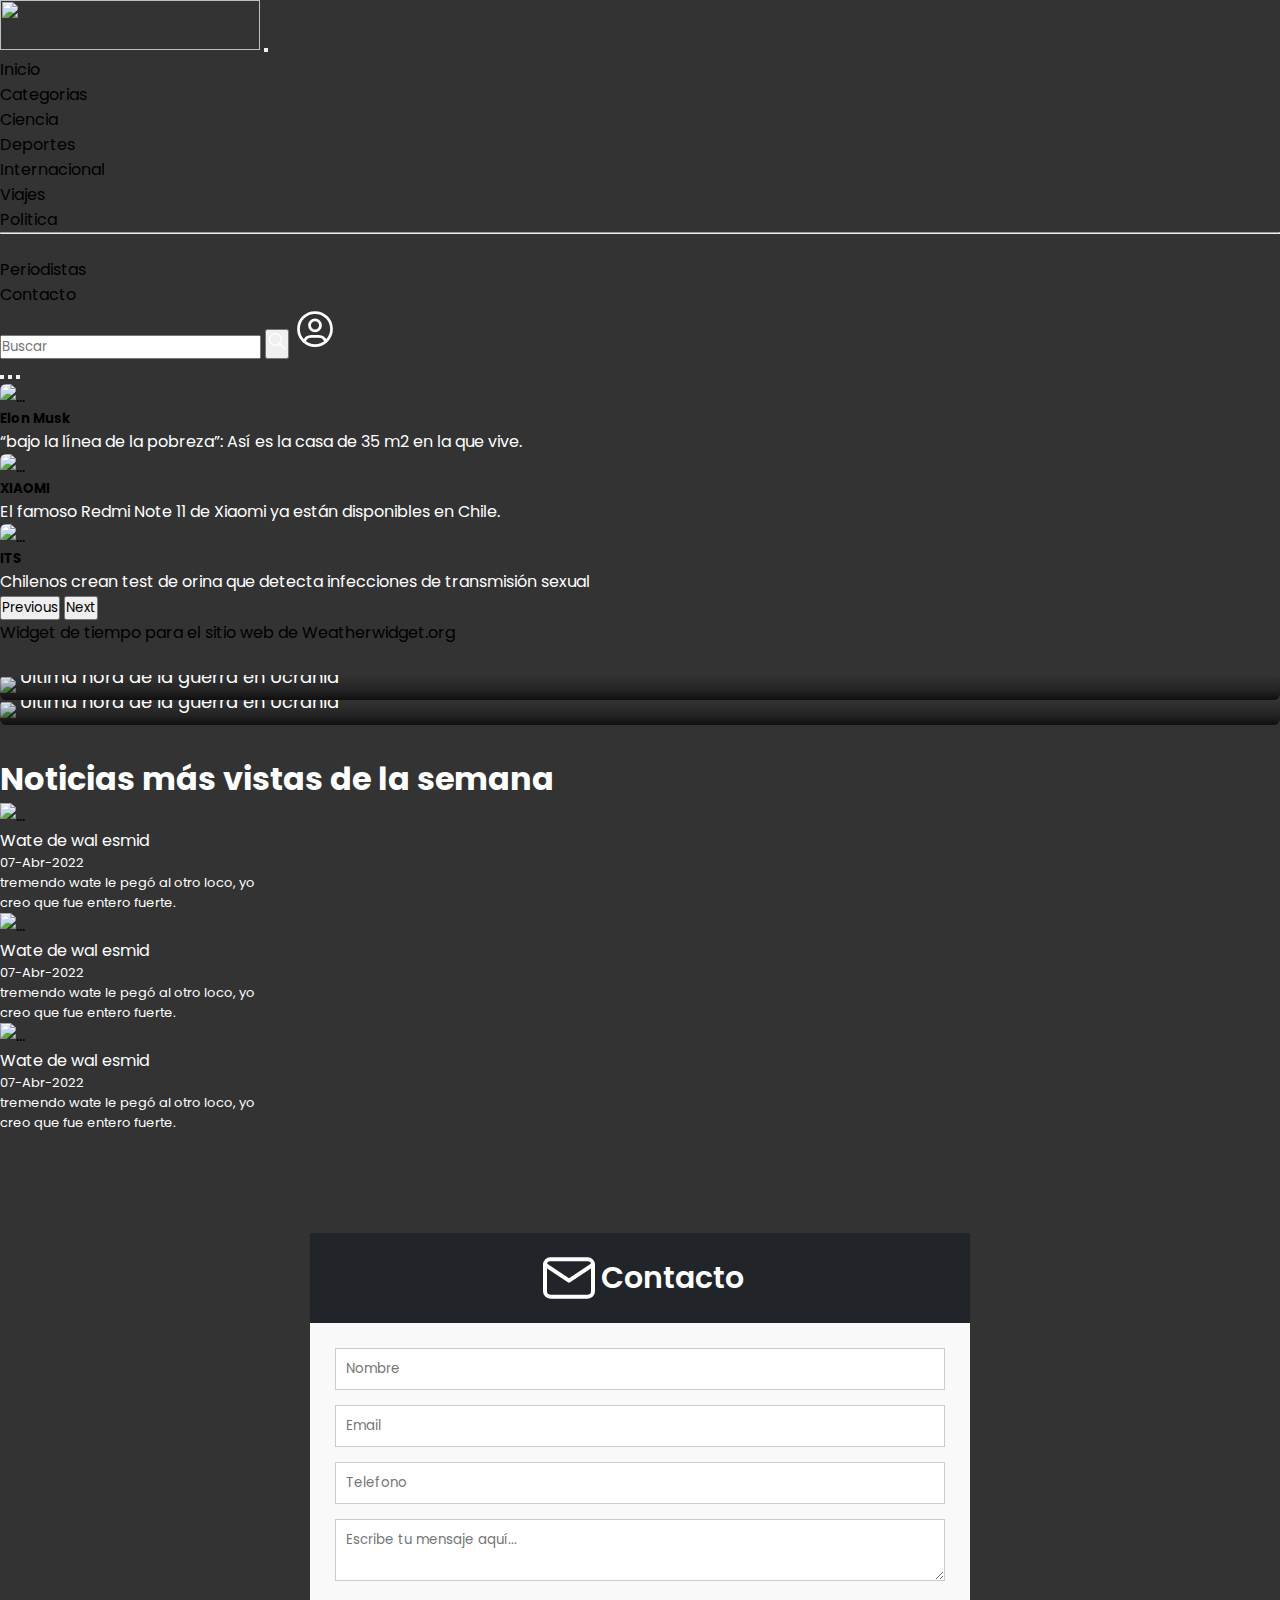
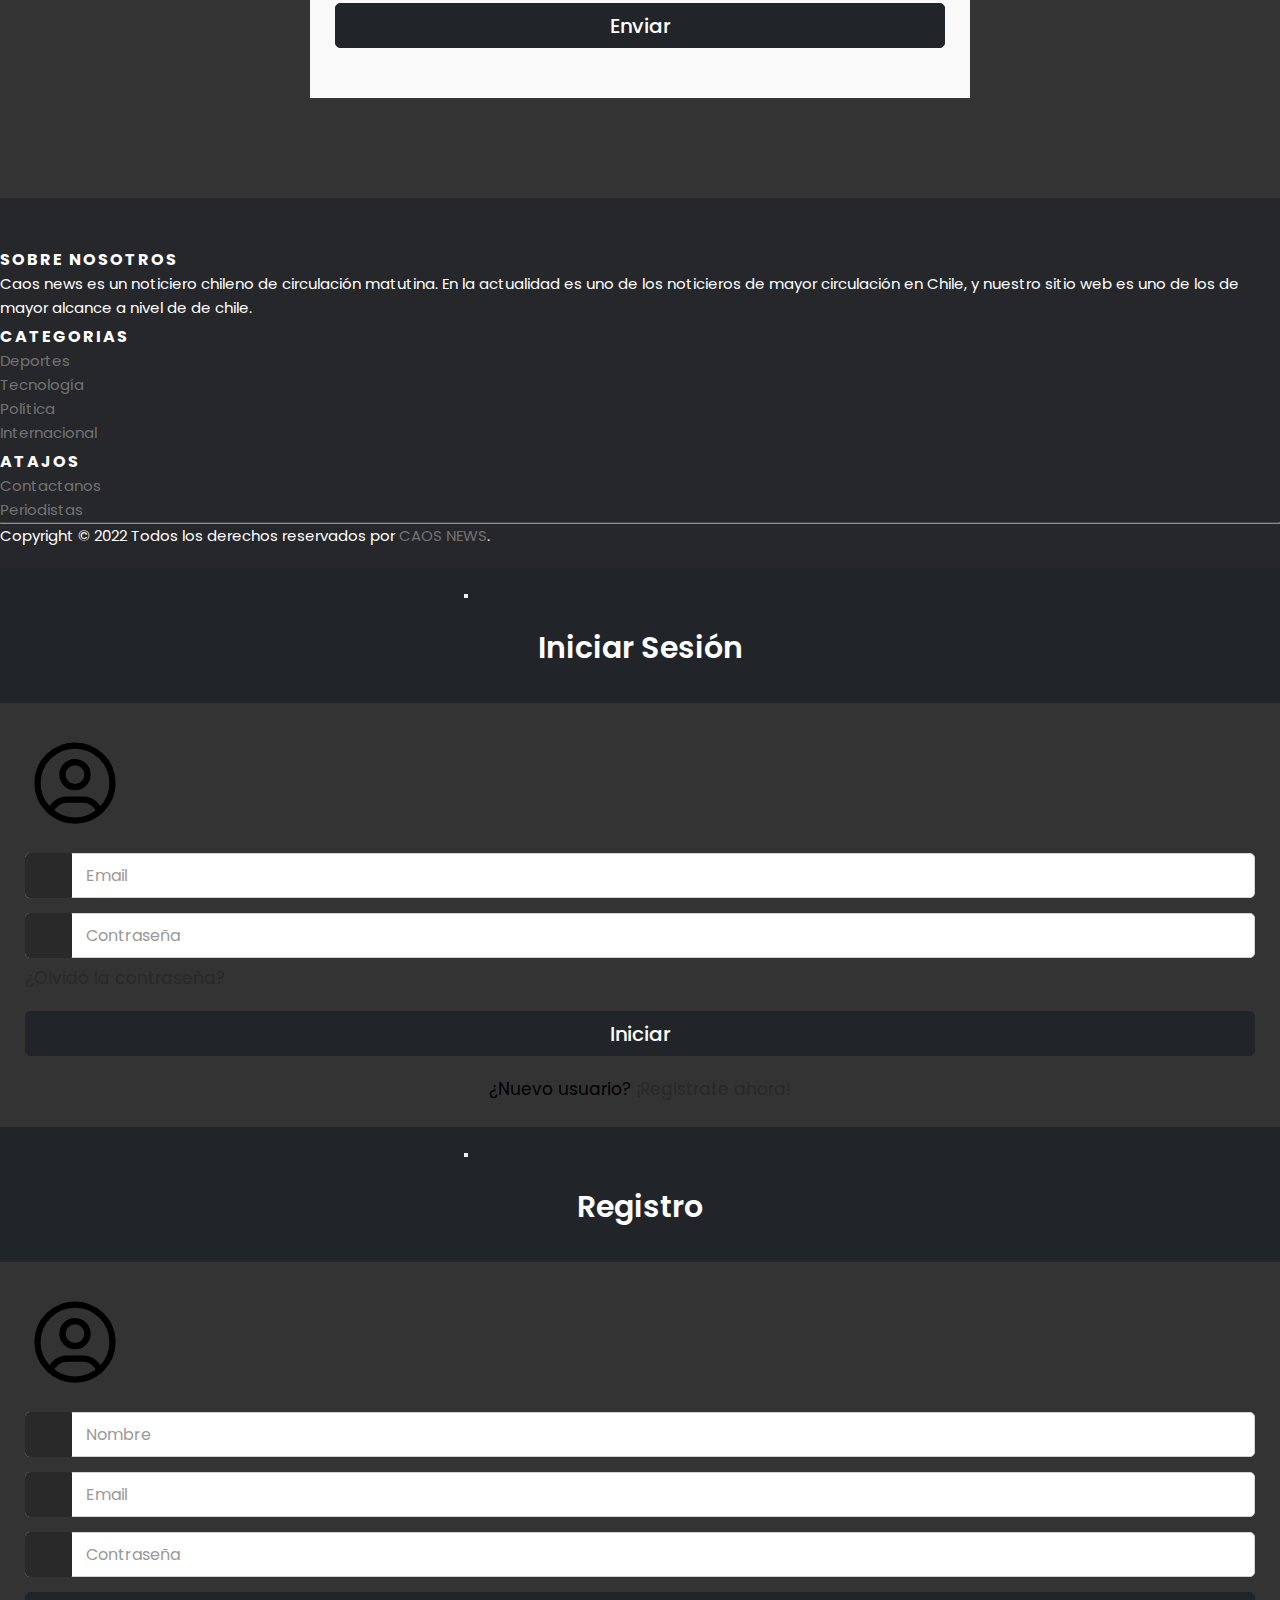
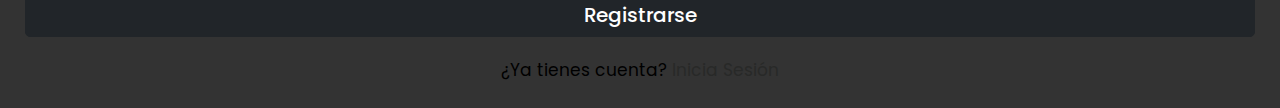
==== index.html @ 91936db0 "Add files via upload" ====
<!DOCTYPE html>
<html lang="en">

<head>
    <meta charset="UTF-8">
    <meta http-equiv="X-UA-Compatible" content="IE=edge">
    <meta name="viewport" content="width=device-width, initial-scale=1.0">
    <title>Caos news</title>
    <link rel="icon" href="/media/logo1.png">
    <link rel="stylesheet" href="/css/bootstrap.css">
    <link rel="stylesheet" href="/css/style.css">
    <script src="https://kit.fontawesome.com/efca2f5eea.js" crossorigin="anonymous"></script>


</head>

<body>

    <!-- Inicio nav bar -->
    <nav class="navbar sticky-top navbar-expand-lg navbar-dark bg-dark">
        <div class="container">

            <!-- Logo -->
            <a class="navbar-brand" href="index.html">
                <img src="/media/logo2.png" alt="" width="260" height="50" class="d-inline-block"></a>
            <!-- Logo -->

            <!-- Boton responsive -->
            <button class="navbar-toggler" type="button" data-bs-toggle="collapse" data-bs-target="#navbarSupportedContent" aria-controls="navbarSupportedContent" aria-expanded="false" aria-label="Toggle navigation">
                <span class="navbar-toggler-icon"></span>
            </button>
            <!-- Boton responsive -->

            <div class="collapse navbar-collapse mid" id="navbarSupportedContent">
                <!-- Items Izquierda -->
                <ul class="navbar-nav me-auto mb-2 mb-lg-0 mid">

                    <li class="nav-item">
                        <a class="nav-link active" aria-current="page" href="index.html">Inicio</a>
                    </li>

                    <!-- Categorias -->
                    <li class="nav-item dropdown">
                        <a class="nav-link dropdown-toggle" href="#" id="navbarDropdown" role="button" data-bs-toggle="dropdown" aria-expanded="false">
                            Categorias
                        </a>
                        <ul class="dropdown-menu" aria-labelledby="navbarDropdown">
                            <li><a class="dropdown-item" href="/html/noticias.html">Ciencia</a></li>
                            <li><a class="dropdown-item" href="#">Deportes</a></li>
                            <li><a class="dropdown-item" href="#">Internacional</a></li>
                            <li><a class="dropdown-item" href="#">Viajes</a></li>
                            <li><a class="dropdown-item" href="#">Politica</a></li>
                            <li>
                                <hr class="dropdown-divider">
                            </li>
                            <li><a class="dropdown-item" href="">Periodistas</a></li>
                            <li><a class="dropdown-item" href="#contacto">Contacto</a></li>
                        </ul>
                    </li>
                    <!-- Fin Categorias -->
                </ul>
                <!-- Fin items Izquierda -->

                <!-- Items derecha -->
                <form class="d-flex">
                    <!-- Buscador -->
                    <input class="form-control m-2  mt-2 " type="search" placeholder="Buscar" aria-label="Search">
                    <button class="btn btn-secondary  h-25 mt-2  " type="submit">
                        <svg xmlns="http://www.w3.org/2000/svg" class="icon icon-tabler icon-tabler-search" width="20" height="20" viewBox="0 0 24 24" stroke-width="1.5" stroke="#ffffff" fill="none" stroke-linecap="round" stroke-linejoin="round">
                            <path stroke="none" d="M0 0h24v24H0z" fill="none"/>
                            <circle cx="10" cy="10" r="7" />
                            <line x1="21" y1="21" x2="15" y2="15" />
                        </svg>
                    </button>
                    <!-- Fin Buscador -->

                    <!-- Boton login -->
                    <a data-bs-toggle="modal" href="#exampleModalToggle" class="pe-2 mt-1 ps-4">
                        <svg xmlns="http://www.w3.org/2000/svg" class="icon icon-tabler icon-tabler-user-circle svg_login " width="44" height="44" viewBox="0 0 24 24" stroke-width="1.5" stroke="#ffffff" fill="none" stroke-linecap="round" stroke-linejoin="round">
                        <path  stroke="none" d="M0 0h24v24H0z" fill="none"/>
                        <circle  cx="12" cy="12" r="9"/>
                        <circle  cx="12" cy="10" r="3"/>
                        <path d="M6.168 18.849a4 4 0 0 1 3.832 -2.849h4a4 4 0 0 1 3.834 2.855" />
                      </svg>
                    </a>
                    <!-- Fin boton login -->
                </form>
                <!-- Fin items derecha -->
            </div>
        </div>
    </nav>
    <!-- Fin nav bar -->

    <!-- Inicio carrusel -->
    <div class="container mt-3">
        <div class="row">
            <div class="col align-self-center">
                <div id="carouselExampleCaptions" class="carousel slide carousel-fade" data-bs-ride="carousel">
                    <div class="carousel-indicators">
                        <button type="button" data-bs-target="#carouselExampleCaptions" data-bs-slide-to="0" class="active" aria-current="true" aria-label="Slide 1"></button>
                        <button type="button" data-bs-target="#carouselExampleCaptions" data-bs-slide-to="1" aria-label="Slide 2"></button>
                        <button type="button" data-bs-target="#carouselExampleCaptions" data-bs-slide-to="2" aria-label="Slide 3"></button>
                    </div>
                    <div class="carousel-inner">

                        <!-- 1ra imagen Carousel -->
                        <div class="carousel-item active">
                            <img src="/media/noticia2.jpg " class="d-block w-100 borde " width="800 " height="450 " alt="... ">
                            <div class="carousel-caption d-none d-md-block ">
                                <h5>Elon Musk </h5>
                                <p>“bajo la línea de la pobreza”: Así es la casa de 35 m2 en la que vive.</p>
                            </div>
                        </div>
                        <!-- Fin 1ra imagen Carousel -->

                        <!-- 2da imagen Carousel -->
                        <div class="carousel-item ">
                            <img src="/media/noticia3.jpg " class="d-block w-100 borde " width="800 " height="450 " alt="... ">
                            <div class="carousel-caption d-none d-md-block ">
                                <h5>XIAOMI</h5>
                                <p>El famoso Redmi Note 11 de Xiaomi ya están disponibles en Chile.
                                </p>
                            </div>
                        </div>
                        <!-- Fin 2da imagen Carousel -->

                        <!-- 3ra imagen Carousel-->
                        <div class="carousel-item ">
                            <img src="/media/noticia5.jpg " class="d-block w-100 borde " width="800 " height="450 " alt="... ">
                            <div class="carousel-caption d-none d-md-block ">
                                <h5>ITS</h5>
                                <p>Chilenos crean test de orina que detecta infecciones de transmisión sexual</p>
                            </div>
                        </div>
                        <!-- Fin 3ra imagen Carousel -->
                    </div>

                    <!-- Boton Carousel -->
                    <button class="carousel-control-prev" type="button" data-bs-target="#carouselExampleCaptions" data-bs-slide="prev">
                        <span class="carousel-control-prev-icon" aria-hidden="true"></span>
                        <span class="visually-hidden">Previous</span>
                    </button>

                    <button class="carousel-control-next" type="button" data-bs-target="#carouselExampleCaptions" data-bs-slide="next">
                        <span class="carousel-control-next-icon" aria-hidden="true"></span>
                        <span class="visually-hidden">Next</span>
                    </button>
                    <!-- Fin Boton Carousel -->
                </div>
            </div>
        </div>
    </div>
    <!-- Fin carrusel -->

    <!-- Clima widget -->
    <div class="container mt-3">
        <div id="ww_9f1d746055984" v='1.20' loc='id' a='{"t":"responsive","lang":"es","ids":["wl2784"],"cl_bkg":"image","cl_font":"#FFFFFF","cl_cloud":"#FFFFFF","cl_persp":"#81D4FA","cl_sun":"#FFC107","cl_moon":"#FFC107","cl_thund":"#FF5722","sl_tof":"7","sl_sot":"celsius","sl_ics":"one_a","font":"Arial","cl_odd":"#FFFFFF17"}'><a href="https://weatherwidget.org/es/" id="ww_9f1d746055984_u" target="_blank">Widget de tiempo para el sitio web de Weatherwidget.org</a></div>
        <script async src="https://srv2.weatherwidget.org/js/?id=ww_9f1d746055984"></script>
    </div>
    <!-- Fin clima widget -->



    <!-- 2 Noticias grandes-->
    <div class="container">
        <div class="news ">
            <div class="container ">
                <div class="row ">
                    <!-- Noticia izquierda -->
                    <div class="col news-left ">
                        <div class="img-news borde ">
                            <img src="/media/noticia1.jpg " />
                            <div class="contenido-news ">
                                <div class="contenido-news-inner ">
                                    <a class="fecha-news " href=" "><i class="far fa-clock "></i>07-Abr-2022</a>
                                    <a class="titulo-news " href=" ">Última hora de la guerra en Ucrania</a>
                                </div>
                            </div>
                        </div>
                    </div>
                    <!-- Fin Noticia izquierda -->

                    <!-- Noticias derecha -->
                    <div class="col-md-6 tn-right ">
                        <div class="img-news borde ">
                            <img src="/media/noticia6.jpg " />
                            <div class="contenido-news ">
                                <div class="contenido-news-inner ">
                                    <a class="fecha-news " href=" "><i class="far fa-clock "></i>07-Abr-2022</a>
                                    <a class="titulo-news " href=" ">Última hora de la guerra en Ucrania</a>
                                </div>
                            </div>
                        </div>
                    </div>
                    <!-- Fin Noticias derecha -->
                </div>
            </div>
        </div>

    </div>
    <!-- Fin 2 Noticias grandes-->
    <!-- Widget cripto -->
    <div class="container mt-3 borde">
        <script type="text/javascript" src="https://files.coinmarketcap.com/static/widget/coinMarquee.js"></script>
        <div id="coinmarketcap-widget-marquee" coins="1,1027,825,1839,3408,5426,52,74,7129,4687,11396" currency="CLP" theme="dark" transparent="false" show-symbol-logo="true"></div>
    </div>
    <!--Fin Widget cripto -->


    <!-- Noticias pequeñas -->

    <div class="container">
        <h1 class="text-center pt-5">Noticias más vistas de la semana</h1>
        <div class="row m-5">
            <div class="col-6 col-md-4">
                <div class="card bg-dark zoom" style="width: 18rem;">
                    <a href="">
                        <img src="/media/noticia5.jpg" class="card-img-top p-2" alt="...">
                        <div class="card-body">
                            <p class="card-title fs-4 titulo-news">Wate de wal esmid</p>
                            <p class="fs-p"><i class="far fa-clock"></i>07-Abr-2022</p>
                            <p class="card-text fs-p">tremendo wate le pegó al otro loco, yo creo que fue entero fuerte.</p>
                        </div>
                    </a>
                </div>
            </div>
            <div class="col-6 col-md-4">
                <div class="card bg-dark zoom" style="width: 18rem;">
                    <a href="">
                        <img src="/media/noticia1.jpg" class="card-img-top p-2" alt="...">
                        <div class="card-body">
                            <p class="card-title fs-4 titulo-news">Wate de wal esmid</p>
                            <p class="fs-p"><i class="far fa-clock"></i>07-Abr-2022</p>
                            <p class="card-text fs-p">tremendo wate le pegó al otro loco, yo creo que fue entero fuerte.</p>
                        </div>
                    </a>
                </div>
            </div>

            <div class="col-6 col-md-4">
                <div class="card bg-dark zoom" style="width: 18rem;">
                    <a href="">
                        <img src="/media/noticia2.jpg" class="card-img-top p-2" alt="...">
                        <div class="card-body">
                            <p class="card-title fs-4 titulo-news">Wate de wal esmid</p>
                            <p class="fs-p"><i class="far fa-clock"></i>07-Abr-2022</p>
                            <p class="card-text fs-p">tremendo wate le pegó al otro loco, yo creo que fue entero fuerte.</p>
                        </div>
                    </a>
                </div>
            </div>
        </div>
    </div>

    <!-- Fin noticias pequeñas  -->







    <!-- Contacto-->
    <a name="contacto">
        <div class="container_contacto">
            <div class="wrapper">
                <!-- Titulo contacto -->
                <div class="titulo">
                    <svg xmlns="http://www.w3.org/2000/svg" class="icon icon-tabler icon-tabler-mail" width="64" height="64" viewBox="0 0 24 24" stroke-width="1.5" stroke="#ffffff" fill="none" stroke-linecap="round" stroke-linejoin="round">
                        <path stroke="none" d="M0 0h24v24H0z" fill="none"/>
                        <rect x="3" y="5" width="18" height="14" rx="2" />
                        <polyline points="3 7 12 13 21 7" />
                    </svg>
                    <span>Contacto</span>
                </div>
                <!-- Fin titulo contacto -->

                <form id="contact" action="" method="post">
                    <fieldset>
                        <input placeholder="Nombre" type="text" tabindex="1">
                    </fieldset>
                    <fieldset>
                        <input placeholder="Email" type="email" tabindex="2">
                    </fieldset>
                    <fieldset>
                        <input placeholder="Telefono" type="tel" tabindex="3">
                    </fieldset>
                    <fieldset>
                        <textarea placeholder="Escribe tu mensaje aquí..." tabindex="5"></textarea>
                    </fieldset>
                    <fieldset>
                        <div class="row button">
                            <input type="submit" value="Enviar">

                        </div>
                    </fieldset>
                </form>
            </div>
        </div>
    </a>
    <!-- Fin Contacto-->

    <!-- Footer -->
    <footer class="site-footer ">
        <div class="container ">
            <div class="row ">
                <div class="col-sm-12 col-md-6 ">
                    <h6>Sobre nosotros</h6>
                    <p class="text-justify ">Caos news es un noticiero chileno de circulación matutina. En la actualidad es uno de los noticieros de mayor circulación en Chile, y nuestro sitio web es uno de los de mayor alcance a nivel de de chile.
                    </p>
                </div>

                <div class="col-xs-6 col-md-3 ">
                    <h6>Categorias</h6>
                    <ul class="footer-links ">
                        <li><a href="# ">Deportes</a></li>
                        <li><a href="# ">Tecnología</a></li>
                        <li><a href="# ">Política</a></li>
                        <li><a href="# ">Internacional</a></li>
                    </ul>
                </div>

                <div class="col-xs-6 col-md-3 ">
                    <h6>Atajos</h6>
                    <ul class="footer-links">
                        <li><a href="#contacto">Contactanos</a></li>
                        <li><a href="# ">Periodistas</a></li>
                    </ul>
                </div>
            </div>
            <hr>
        </div>
        <div class="container ">
            <div class="row ">
                <div class="col-md-8 col-sm-6 col-xs-12 ">
                    <p class="copyright-text ">Copyright &copy; 2022 Todos los derechos reservados por
                        <a href="# ">CAOS NEWS</a>.
                    </p>
                </div>
            </div>
    </footer>
    <!-- Fin footer -->


    <!-- Login y Registro -->

    <!-- Login -->
    <div class="modal fade" id="exampleModalToggle" aria-hidden="true" aria-labelledby="exampleModalToggleLabel" tabindex="-1">
        <div class="modal-dialog modal-dialog-centered">
            <div class="modal-content">
                <div class="wrapper">
                    <div class="btn_derecha">
                        <button type="button" class="btn-close btn-close-white " data-bs-dismiss="modal" aria-label="Close"></button>
                    </div>
                    <!-- Titulo -->
                    <div class="titulo">
                        <span>Iniciar Sesión</span>
                    </div>
                    <!-- Fin titulo -->

                    <div class="btn_derecha"></div>
                    <!-- Formulario -->
                    <form>
                        <!-- Icono -->
                        <div class="container">
                            <div class="row mid">
                                <svg xmlns="http://www.w3.org/2000/svg" class="icon icon-tabler icon-tabler-user-circle" width="100" height="100" viewBox="0 0 24 24" stroke-width="1.5" stroke="#000000" fill="none" stroke-linecap="round" stroke-linejoin="round">
                                    <path stroke="none" d="M0 0h24v24H0z" fill="none"/>
                                    <circle cx="12" cy="12" r="9" />
                                    <circle cx="12" cy="10" r="3" />
                                    <path d="M6.168 18.849a4 4 0 0 1 3.832 -2.849h4a4 4 0 0 1 3.834 2.855" />
                                </svg>
                            </div>
                        </div>
                        <!-- Fin icono -->

                        <div class="row"></div>
                        <div class="row">
                            <i class="fa-regular fa-envelope"></i>
                            <input type="text" placeholder="Email" required>
                        </div>

                        <div class="row">
                            <i class="fas fa-lock"></i>
                            <input type="password" placeholder="Contraseña" required>
                        </div>

                        <div class="pass"><a href="#">¿Olvidó la contraseña?</a></div>

                        <div class="row button">
                            <input type="submit" value="Iniciar">
                        </div>

                        <div class="signup-link">
                            ¿Nuevo usuario?
                            <a class="register" data-bs-target="#exampleModalToggle2" data-bs-toggle="modal">¡Registrate ahora!</a>
                        </div>
                    </form>
                    <!-- Fin formulario -->
                </div>
            </div>
        </div>
    </div>
    <!-- Fin Login -->

    <!-- Registro -->
    <div class="modal fade" id="exampleModalToggle2" aria-hidden="true" aria-labelledby="exampleModalToggleLabel2" tabindex="-1">
        <div class="modal-dialog modal-dialog-centered">
            <div class="modal-content">
                <div class="wrapper">
                    <div class="btn_derecha">
                        <button type="button" class="btn-close btn-close-white " data-bs-dismiss="modal" aria-label="Close"></button>
                    </div>

                    <div class="titulo">
                        <span>Registro</span>
                    </div>
                    <div class="btn_derecha"></div>
                    <form>

                        <div class="container">
                            <div class="row mid">
                                <svg xmlns="http://www.w3.org/2000/svg" class="icon icon-tabler icon-tabler-user-circle" width="100" height="100" viewBox="0 0 24 24" stroke-width="1.5" stroke="#000000" fill="none" stroke-linecap="round" stroke-linejoin="round">
                                    <path stroke="none" d="M0 0h24v24H0z" fill="none"/>
                                    <circle cx="12" cy="12" r="9" />
                                    <circle cx="12" cy="10" r="3" />
                                    <path d="M6.168 18.849a4 4 0 0 1 3.832 -2.849h4a4 4 0 0 1 3.834 2.855" />
                                </svg>
                            </div>
                        </div>

                        <div class="row"></div>

                        <div class="row">
                            <i class="fas fa-user"></i>
                            <input type="text" placeholder="Nombre" required>
                        </div>

                        <div class="row">
                            <i class="fa-regular fa-envelope"></i>
                            <input type="text" placeholder="Email" required>
                        </div>

                        <div class="row">
                            <i class="fas fa-lock"></i>
                            <input type="password" placeholder="Contraseña" required>
                        </div>

                        <div class="row button">
                            <input type="submit" value="Registrarse">
                        </div>

                        <div class="signup-link">
                            ¿Ya tienes cuenta?
                            <a class="register" data-bs-toggle="modal" href="#exampleModalToggle"> Inicia Sesión</a>
                        </div>
                    </form>
                </div>
            </div>
        </div>
    </div>
    <!-- Registro -->

    <!-- Fin Login y Registro -->


    <!-- Scripts -->

    <script src="https://cdn.jsdelivr.net/npm/bootstrap@5.1.3/dist/js/bootstrap.bundle.min.js " integrity="sha384-ka7Sk0Gln4gmtz2MlQnikT1wXgYsOg+OMhuP+IlRH9sENBO0LRn5q+8nbTov4+1p " crossorigin="anonymous "></script>
</body>

</html>
---- css/style.css ----
/**********************************/


/********** Configs ***************/


/**********************************/

@import url('https://fonts.googleapis.com/css2?family=Poppins:wght@200;300;400;500;600;700&display=swap');
* {
    margin: 0;
    padding: 0;
    box-sizing: border-box;
    font-family: 'Poppins', sans-serif;
}

body {
    background-color: #333333;
}

a {
    text-decoration: none !important;
    outline: none !important;
    color: rgb(0, 0, 0);
}

@media (max-width:991px) {
    .mid {
        align-items: center;
    }
}

.zoom:hover {
    transform: scale(1.01);
    /* (150% zoom - Note: if the zoom is too large, it will go outside of the viewport) */
}


/**********************************/


/** Conjunto imagenes noticias ****/


/**********************************/

.news {
    position: relative;
    width: 100%;
    padding: 30px 0 0 0;
}

.news .col-md-6 {
    margin-bottom: 30px;
}

.news .img-news {
    position: relative;
    overflow: hidden;
}

.news .img-news img {
    width: 100%;
}

.news .img-news:hover img {
    filter: blur(5px);
    -webkit-filter: blur(5px);
}

.news .contenido-news {
    position: absolute;
    top: 0;
    right: 0;
    bottom: 0;
    left: 0;
    padding: 15px 10px 15px 20px;
    background-image: linear-gradient(rgba(0, 0, 0, .0), rgba(0, 0, 0, .3), rgba(0, 0, 0, .9));
    display: flex;
    align-items: flex-end;
}

.news .contenido-news a.fecha-news {
    display: block;
    width: 100%;
    margin-bottom: 5px;
    color: #ffffff;
    font-size: 14px;
    font-weight: 400;
    transition: .3s;
    letter-spacing: 1px;
}

.news .contenido-news a.fecha-news i {
    margin-right: 5px;
}

.news .contenido-news a.fecha-news:hover {
    text-decoration: underline;
}

.news .contenido-news a.titulo-news {
    display: block;
    width: 100%;
    color: #ffffff;
    font-size: 18px;
    font-weight: 400;
    transition: .3s;
}

.news .news-left.contenido-news a.titulo-news {
    font-size: 35px;
    font-weight: 700;
}

.news .contenido-news a.titulo-news:hover {
    color: #E47A2E;
}

.titulo-news:hover {
    color: #E47A2E;
}

.fs-p {
    font-size: 13px;
}


/**********************************/


/********** Footer ****************/


/**********************************/

.site-footer {
    background-color: #26272b;
    padding: 45px 0 20px;
    font-size: 15px;
    line-height: 24px;
    color: #737373;
}

.site-footer hr {
    border-top-color: #bbb;
    opacity: 0.5
}

.site-footer hr.small {
    margin: 20px 0
}

.site-footer h6 {
    color: #fff;
    font-size: 16px;
    text-transform: uppercase;
    margin-top: 5px;
    letter-spacing: 2px
}

.site-footer a {
    color: #737373;
}

.site-footer a:hover {
    color: #3366cc;
    text-decoration: none;
}

.footer-links {
    padding-left: 0;
    list-style: none
}

.footer-links li {
    display: block
}

.footer-links a {
    color: #737373
}

.footer-links a:active,
.footer-links a:focus,
.footer-links a:hover {
    color: #3366cc;
    text-decoration: none;
}

.footer-links.inline li {
    display: inline-block
}

@media (max-width:991px) {
    .site-footer [class^=col-] {
        margin-bottom: 30px
    }
}

@media (max-width:767px) {
    .site-footer {
        padding-bottom: 0
    }
    .site-footer .copyright-text {
        text-align: center;
    }
}

.borde {
    border-radius: .4rem;
}


/**********************************/


/********** Login y registro*******/


/**********************************/


/* Puntero */

.svg_login:hover,
.register:hover {
    fill: black;
    cursor: pointer;
    font-weight: bold;
}

.modal-container {
    display: flex;
    background-color: rgba(0, 0, 0, 0.3);
    align-items: center;
    justify-content: center;
    position: fixed;
    pointer-events: none;
    opacity: 0;
    top: 0;
    left: 0;
    height: 100vh;
    width: 100vw;
    transition: opacity 0.3s ease;
}

.show {
    pointer-events: auto;
    opacity: 1;
}

.titulo {
    height: 90px;
    background: #212529;
    border-radius: 0;
    color: #fff;
    font-size: 30px;
    font-weight: 600;
    display: flex;
    align-items: center;
    justify-content: center;
}

.btn_derecha {
    padding-left: 29rem;
    padding-top: 10px;
    background-color: #212529;
    border-radius: 0;
}

@media (max-width:510px) {
    .btn_derecha {
        padding-left: 25rem;
        padding-top: 10px;
        background-color: #212529;
        border-radius: 0;
    }
}

@media (max-width:440px) {
    .btn_derecha {
        padding-left: 22rem;
        padding-top: 10px;
        background-color: #212529;
        border-radius: 0;
    }
}

@media (max-width:390px) {
    .btn_derecha {
        padding-left: 21rem;
        padding-top: 10px;
        background-color: #212529;
        border-radius: 0;
    }
}

.wrapper form {
    padding: 30px 25px 25px 25px;
}

.wrapper form .row {
    height: 45px;
    margin-bottom: 15px;
    position: relative;
}

.wrapper form .row input {
    height: 100%;
    width: 100%;
    outline: none;
    padding-left: 60px;
    border-radius: 5px;
    border: 1px solid lightgrey;
    font-size: 16px;
    transition: all 0.3s ease;
}

form .row input:focus {
    border-color: #282928;
    box-shadow: inset 0px 0px 2px 2px rgba(26, 188, 156, 0.25);
}

form .row input::placeholder {
    color: #999;
}

.wrapper form .row i {
    position: absolute;
    width: 47px;
    height: 100%;
    color: #fff;
    font-size: 18px;
    background: #282928;
    border: 1px solid #282928;
    border-radius: 5px 0 0 5px;
    display: flex;
    align-items: center;
    justify-content: center;
}

.wrapper form .pass {
    margin: -8px 0 20px 0;
}

.wrapper form .pass a {
    color: #282928;
    font-size: 17px;
    text-decoration: none;
}

.wrapper form .pass a:hover {
    text-decoration: underline;
}

.wrapper form .button input {
    color: #fff;
    font-size: 20px;
    font-weight: 500;
    padding-left: 0px;
    background: #212529;
    border: 1px solid #212529;
    cursor: pointer;
}

form .button input:hover {
    background: #131518;
}

.wrapper form .signup-link {
    text-align: center;
    margin-top: 20px;
    font-size: 17px;
}

.wrapper form .signup-link a {
    color: #282928;
    text-decoration: none;
}

form .signup-link a:hover {
    text-decoration: underline;
}


/**********************************/


/********** Contacto **************/


/**********************************/

.container_contacto {
    max-width: 700px;
    padding: 0 20px;
    margin: 100px auto;
}

#contact {
    background: #F9F9F9;
    padding: 25px;
}

fieldset {
    border: medium none !important;
    margin: 0 0 10px;
    min-width: 100%;
    padding: 0;
    width: 100%;
}

#contact input[type="text"],
#contact input[type="email"],
#contact input[type="tel"],
#contact input[type="url"],
#contact textarea {
    width: 100%;
    border: 1px solid #CCC;
    background: #FFF;
    margin: 0 0 5px;
    padding: 10px;
}


/* html */

p,
h1,
h2 {
    color: white;
}

.not {
    width: 50px;
    height: 40px;
}

.ucrania {
    width: 450px;
    height: 340px;
    margin-right: 30px;
}

.lineal {
    text-align: justify;
}

.putin {
    width: 100%
}
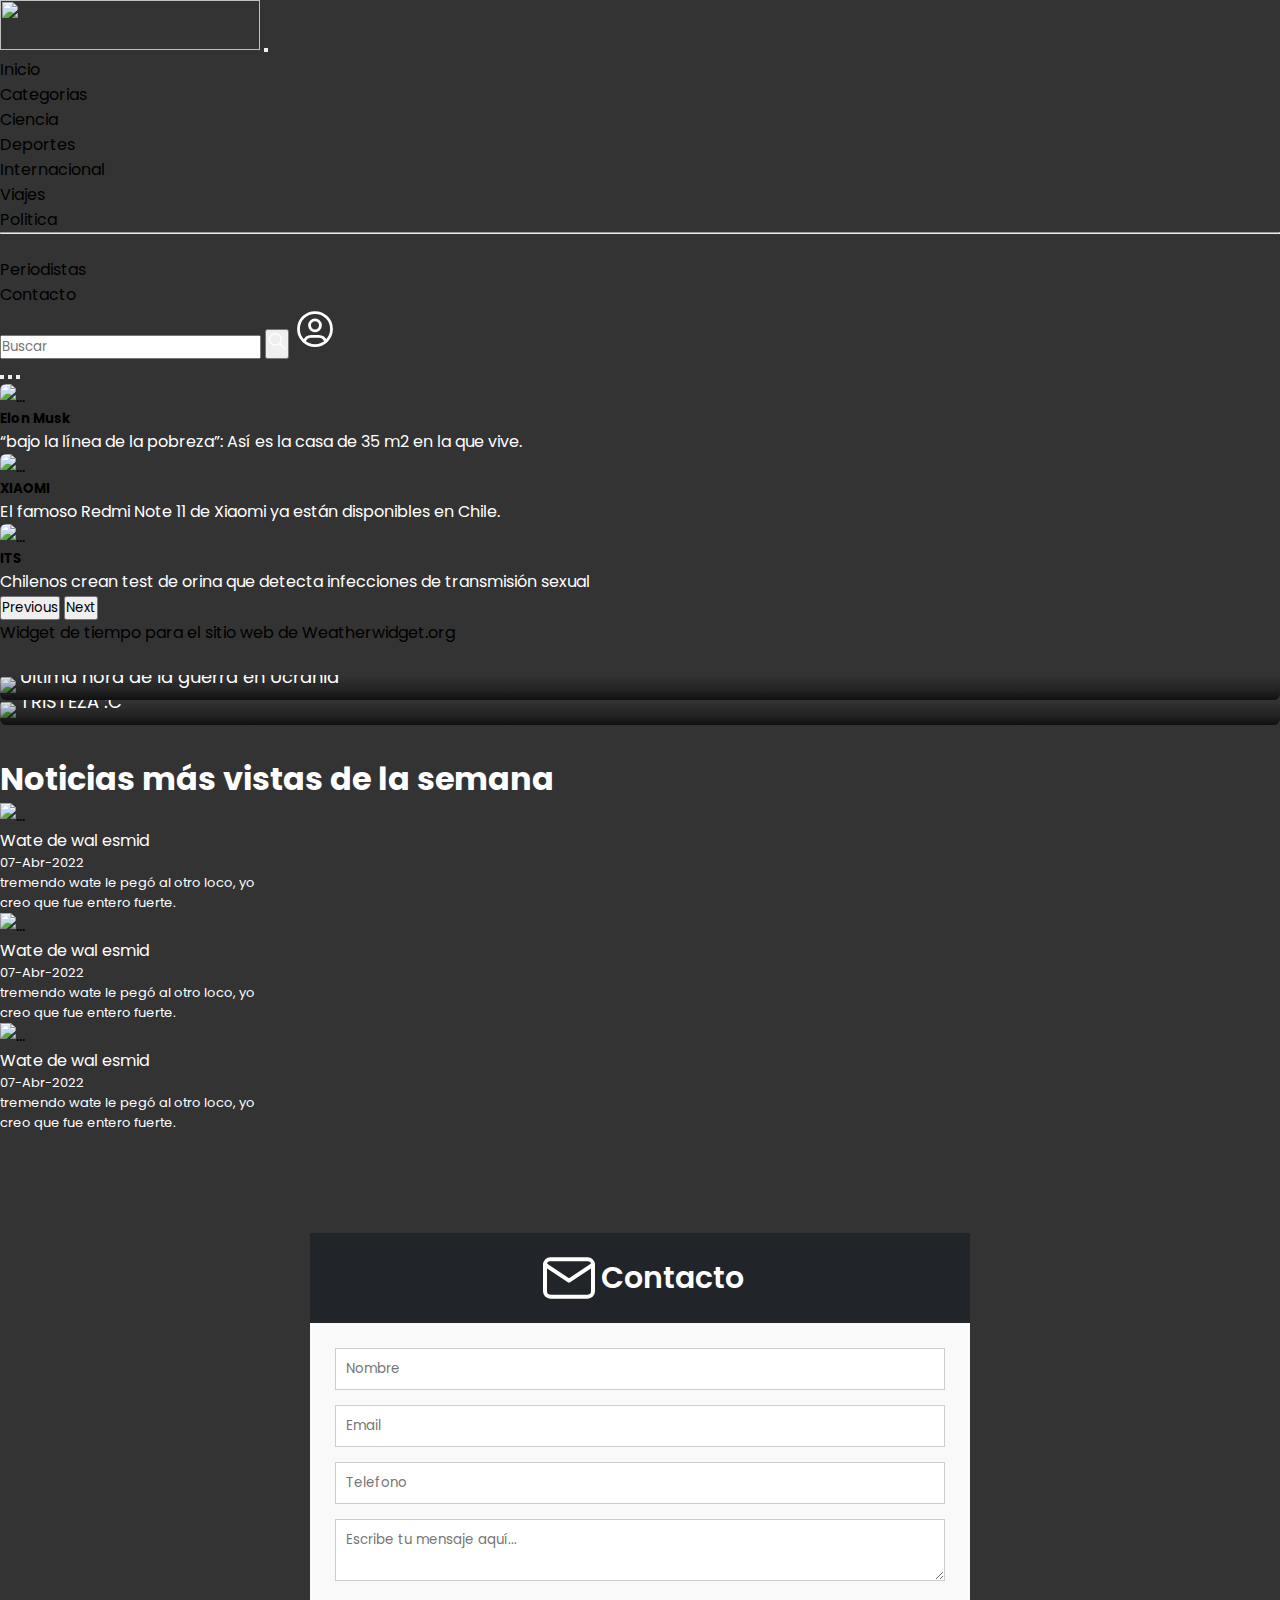
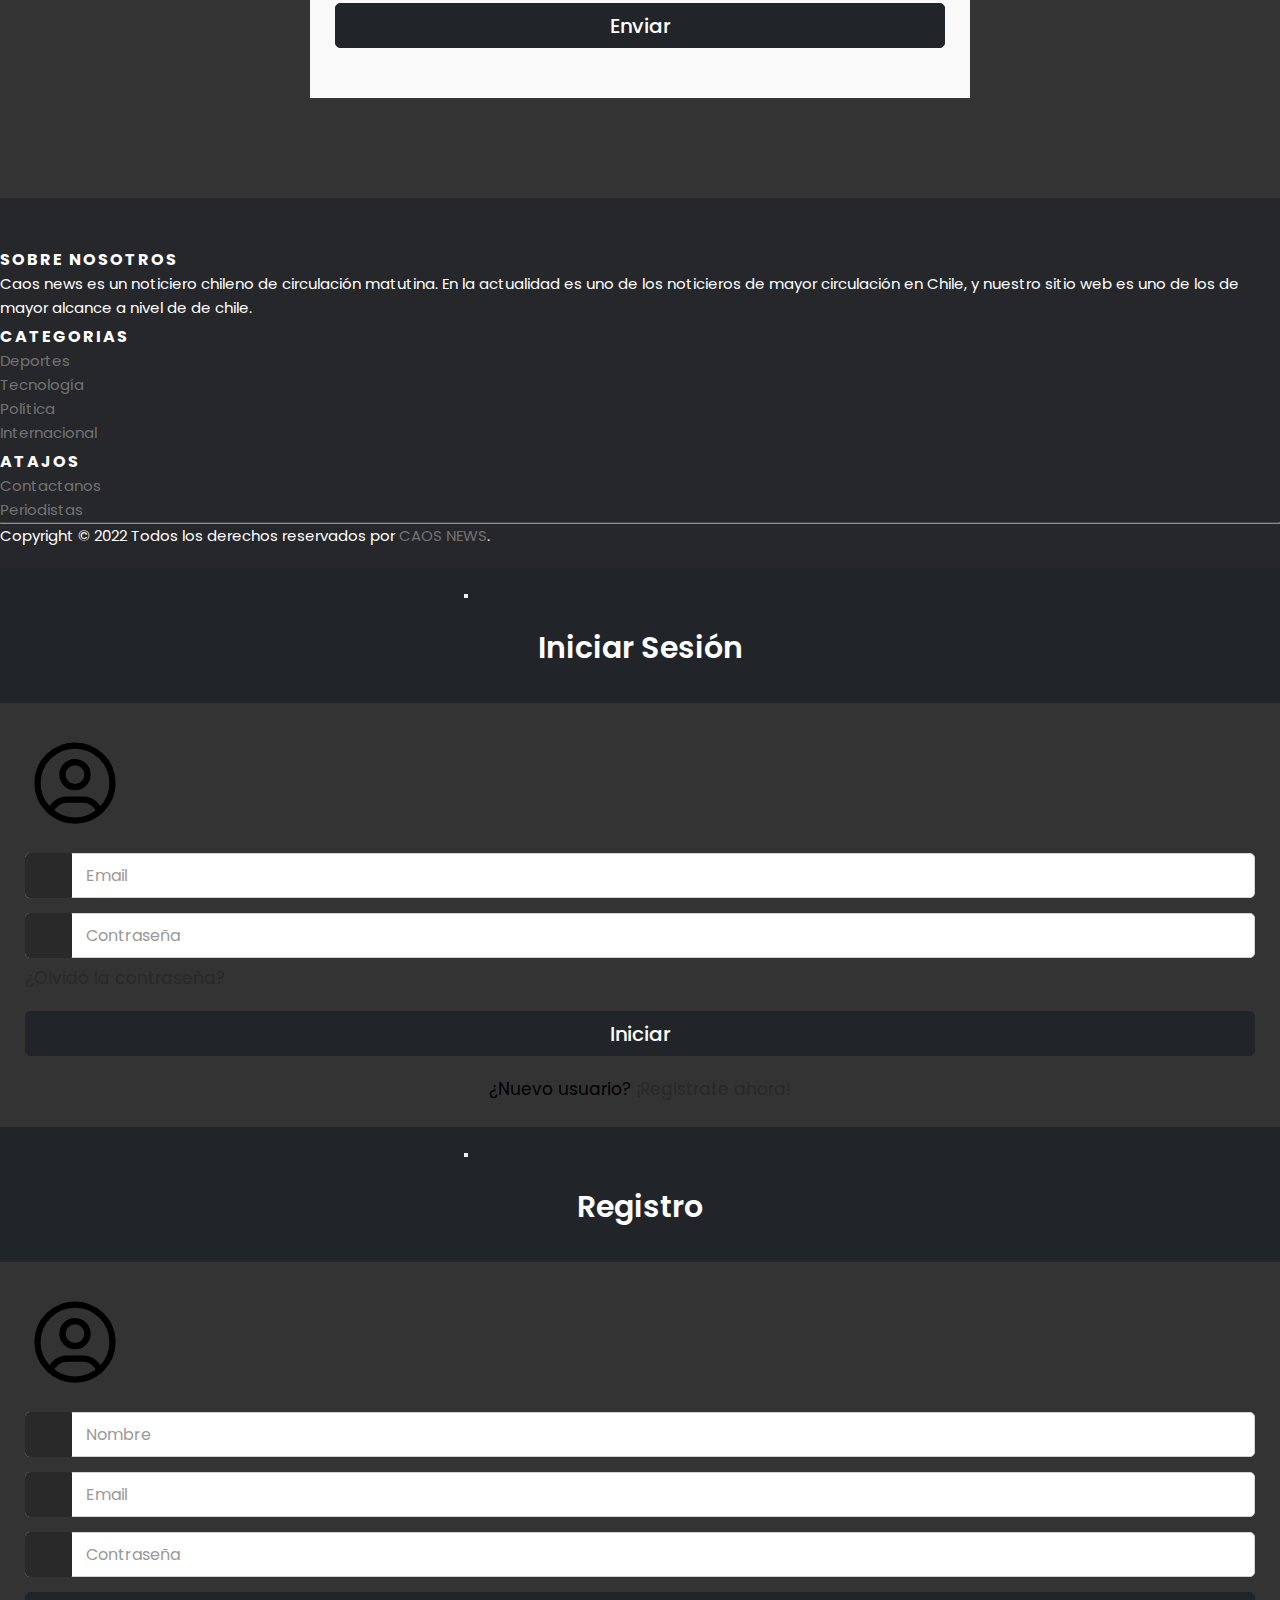
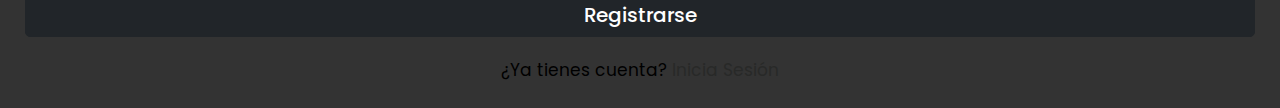
==== commit c6a96338: "Merge 10b3561635f37ed7214c83aa775cad4a72b95b2b into b10cd17d27a21e50b358f9424602b3bb6186f2d2" ====
--- a/index.html
+++ b/index.html
@@ -5,7 +5,7 @@
     <meta charset="UTF-8">
     <meta http-equiv="X-UA-Compatible" content="IE=edge">
     <meta name="viewport" content="width=device-width, initial-scale=1.0">
-    <title>Caos news</title>
+    <title>Caos News </title>
     <link rel="icon" href="/media/logo1.png">
     <link rel="stylesheet" href="/css/bootstrap.css">
     <link rel="stylesheet" href="/css/style.css">
@@ -91,6 +91,13 @@
     </nav>
     <!-- Fin nav bar -->
 
+    <!--   <div class="container">
+        <div class="alert alert-dark text-center mt-2" role="alert">
+            ¡Aún no has iniciado sesión!
+        </div>
+    </div> -->
+
+
     <!-- Inicio carrusel -->
     <div class="container mt-3">
         <div class="row">
@@ -105,7 +112,7 @@
 
                         <!-- 1ra imagen Carousel -->
                         <div class="carousel-item active">
-                            <img src="/media/noticia2.jpg " class="d-block w-100 borde " width="800 " height="450 " alt="... ">
+                            <img src="/media/noticia2.jpg " class="d-block w-100 borde respon " alt="... ">
                             <div class="carousel-caption d-none d-md-block ">
                                 <h5>Elon Musk </h5>
                                 <p>“bajo la línea de la pobreza”: Así es la casa de 35 m2 en la que vive.</p>
@@ -115,7 +122,7 @@
 
                         <!-- 2da imagen Carousel -->
                         <div class="carousel-item ">
-                            <img src="/media/noticia3.jpg " class="d-block w-100 borde " width="800 " height="450 " alt="... ">
+                            <img src="/media/noticia3.jpg " class="d-block w-100 borde respon" alt="... ">
                             <div class="carousel-caption d-none d-md-block ">
                                 <h5>XIAOMI</h5>
                                 <p>El famoso Redmi Note 11 de Xiaomi ya están disponibles en Chile.
@@ -126,7 +133,7 @@
 
                         <!-- 3ra imagen Carousel-->
                         <div class="carousel-item ">
-                            <img src="/media/noticia5.jpg " class="d-block w-100 borde " width="800 " height="450 " alt="... ">
+                            <img src="/media/noticia5.jpg " class="d-block w-100 borde respon" alt="... ">
                             <div class="carousel-caption d-none d-md-block ">
                                 <h5>ITS</h5>
                                 <p>Chilenos crean test de orina que detecta infecciones de transmisión sexual</p>
@@ -167,7 +174,7 @@
             <div class="container ">
                 <div class="row ">
                     <!-- Noticia izquierda -->
-                    <div class="col news-left ">
+                    <div class="col news-left mb-3">
                         <div class="img-news borde ">
                             <img src="/media/noticia1.jpg " />
                             <div class="contenido-news ">
@@ -187,7 +194,7 @@
                             <div class="contenido-news ">
                                 <div class="contenido-news-inner ">
                                     <a class="fecha-news " href=" "><i class="far fa-clock "></i>07-Abr-2022</a>
-                                    <a class="titulo-news " href=" ">Última hora de la guerra en Ucrania</a>
+                                    <a class="titulo-news " href=" ">TRISTEZA :C</a>
                                 </div>
                             </div>
                         </div>
@@ -199,6 +206,7 @@
 
     </div>
     <!-- Fin 2 Noticias grandes-->
+
     <!-- Widget cripto -->
     <div class="container mt-3 borde">
         <script type="text/javascript" src="https://files.coinmarketcap.com/static/widget/coinMarquee.js"></script>
@@ -210,11 +218,13 @@
     <!-- Noticias pequeñas -->
 
     <div class="container">
+
         <h1 class="text-center pt-5">Noticias más vistas de la semana</h1>
-        <div class="row m-5">
+
+        <div class="row mt-5 mb-2 resp ">
             <div class="col-6 col-md-4">
-                <div class="card bg-dark zoom" style="width: 18rem;">
-                    <a href="">
+                <div class="card bg-dark zoom mb-4" style="width: 18rem;">
+                    <a href="/html/noticias.html">
                         <img src="/media/noticia5.jpg" class="card-img-top p-2" alt="...">
                         <div class="card-body">
                             <p class="card-title fs-4 titulo-news">Wate de wal esmid</p>
@@ -224,8 +234,9 @@
                     </a>
                 </div>
             </div>
+
             <div class="col-6 col-md-4">
-                <div class="card bg-dark zoom" style="width: 18rem;">
+                <div class="card bg-dark zoom mb-4" style="width: 18rem;">
                     <a href="">
                         <img src="/media/noticia1.jpg" class="card-img-top p-2" alt="...">
                         <div class="card-body">
@@ -250,15 +261,10 @@
                 </div>
             </div>
         </div>
+
     </div>
 
     <!-- Fin noticias pequeñas  -->
-
-
-
-
-
-
 
     <!-- Contacto-->
     <a name="contacto">
@@ -463,10 +469,10 @@
 
     <!-- Fin Login y Registro -->
 
-
     <!-- Scripts -->
 
     <script src="https://cdn.jsdelivr.net/npm/bootstrap@5.1.3/dist/js/bootstrap.bundle.min.js " integrity="sha384-ka7Sk0Gln4gmtz2MlQnikT1wXgYsOg+OMhuP+IlRH9sENBO0LRn5q+8nbTov4+1p " crossorigin="anonymous "></script>
+
 </body>
 
-</html>+</html>
--- a/css/style.css
+++ b/css/style.css
@@ -33,6 +33,30 @@
 .zoom:hover {
     transform: scale(1.01);
     /* (150% zoom - Note: if the zoom is too large, it will go outside of the viewport) */
+}
+
+.fs-p {
+    font-size: 13px;
+}
+
+@media (max-width: 991px) {
+    .resp {
+        display: block;
+        margin-left: 5.5rem;
+    }
+}
+
+@media (max-width: 650px) {
+    .resp {
+        display: block;
+        margin-left: 1.5rem;
+    }
+}
+
+@media (min-width:500px) {
+    .respon {
+        height: 450px;
+    }
 }
 
 
@@ -121,10 +145,6 @@
     color: #E47A2E;
 }
 
-.fs-p {
-    font-size: 13px;
-}
-
 
 /**********************************/
 
@@ -215,7 +235,7 @@
 /**********************************/
 
 
-/********** Login y registro*******/
+/********** Login y registro ******/
 
 
 /**********************************/
@@ -449,4 +469,4 @@
 
 .putin {
     width: 100%
-}+}
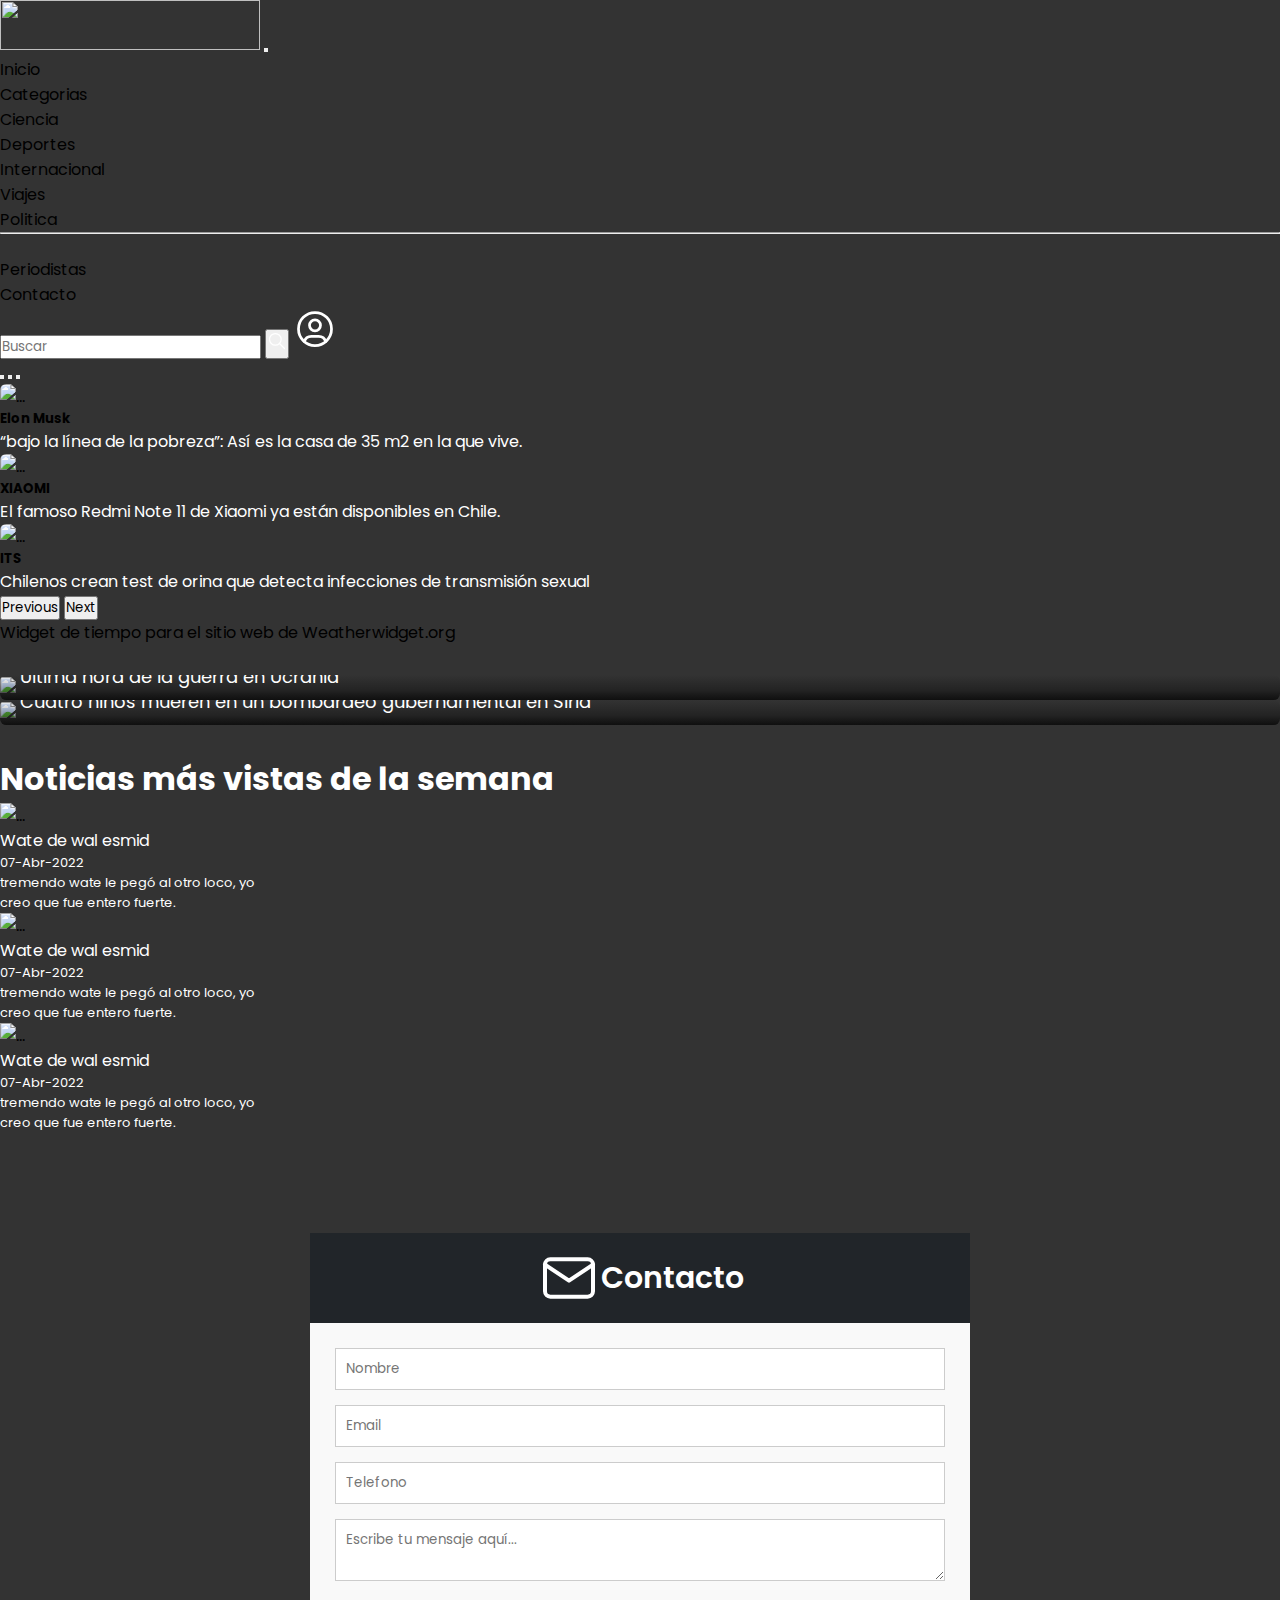
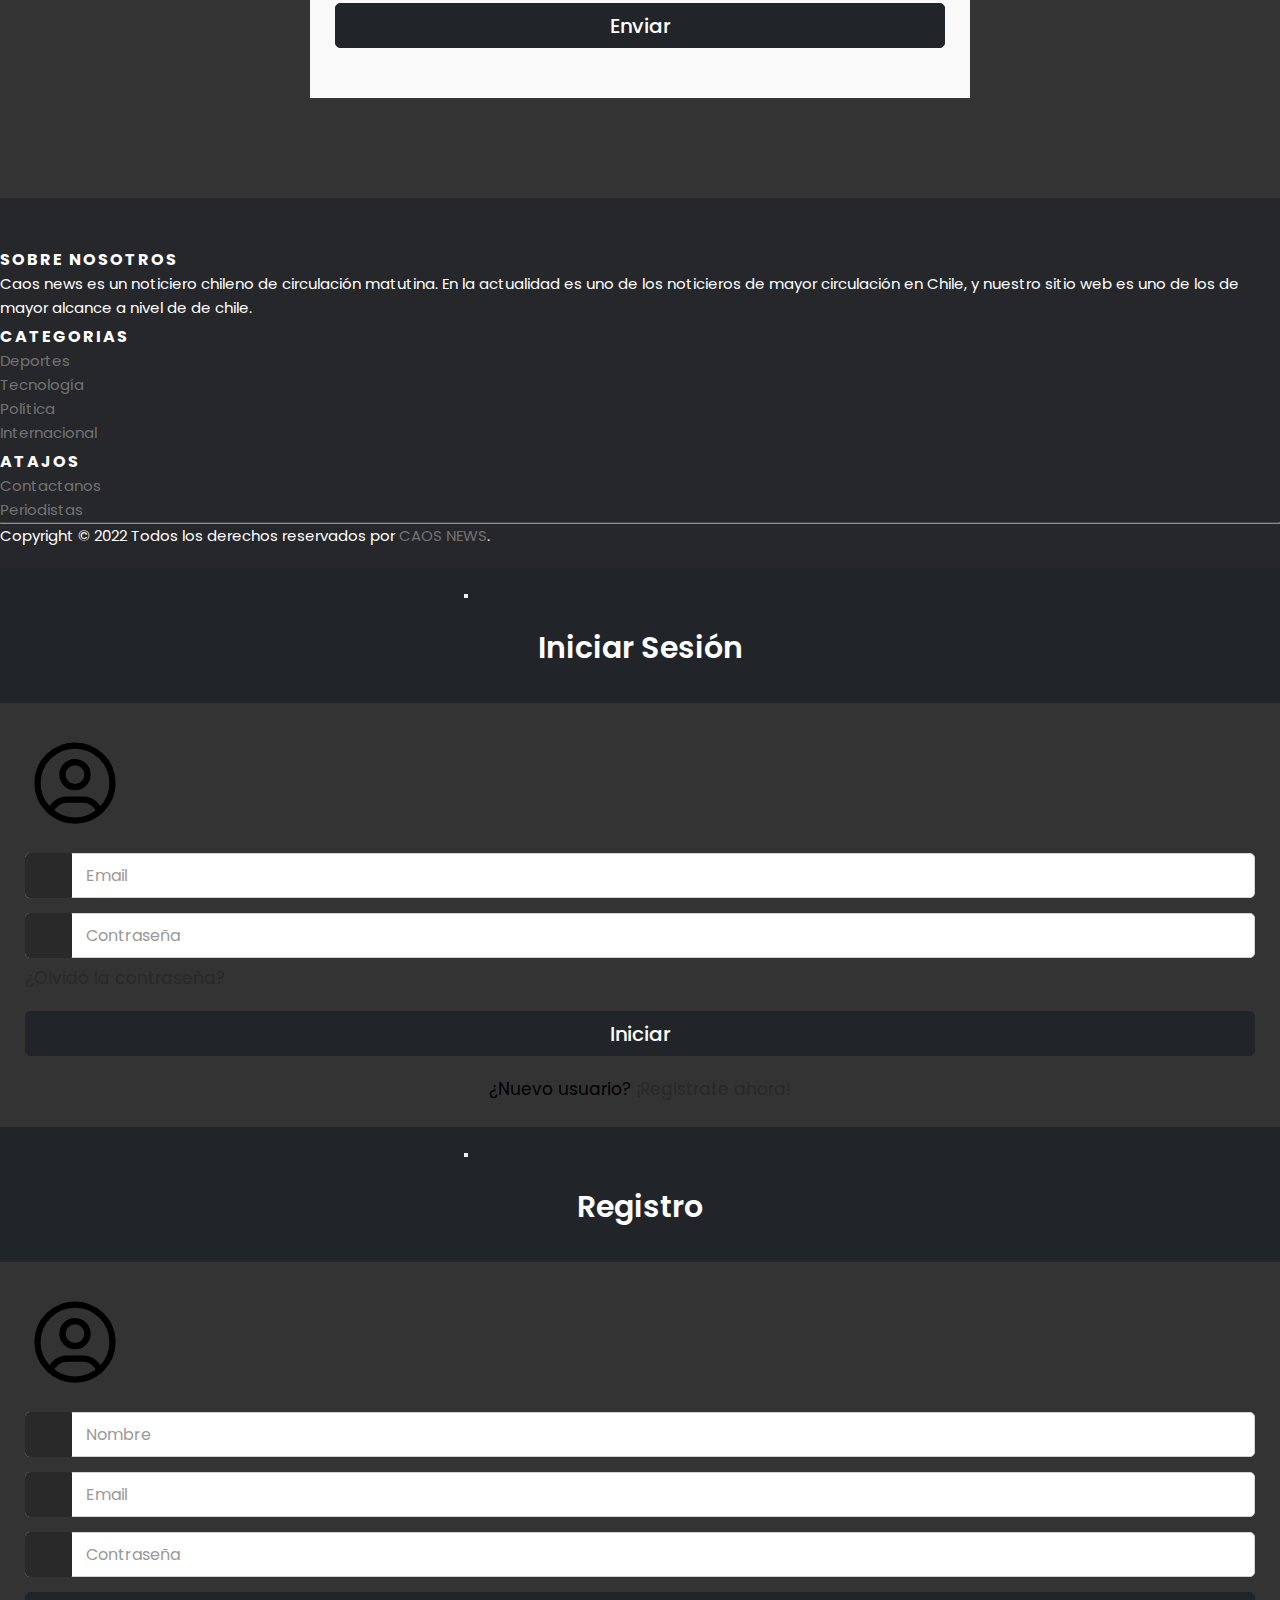
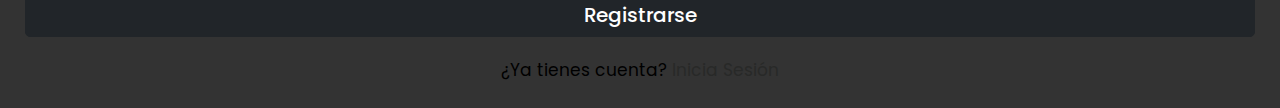
==== commit 7b40b910: "Update index.html" ====
--- a/index.html
+++ b/index.html
@@ -190,11 +190,11 @@
                     <!-- Noticias derecha -->
                     <div class="col-md-6 tn-right ">
                         <div class="img-news borde ">
-                            <img src="/media/noticia6.jpg " />
+                            <img src="/media/noticia7.jpg " />
                             <div class="contenido-news ">
                                 <div class="contenido-news-inner ">
                                     <a class="fecha-news " href=" "><i class="far fa-clock "></i>07-Abr-2022</a>
-                                    <a class="titulo-news " href=" ">TRISTEZA :C</a>
+                                    <a class="titulo-news " href=" ">Cuatro niños mueren en un bombardeo gubernamental en Siria</a>
                                 </div>
                             </div>
                         </div>
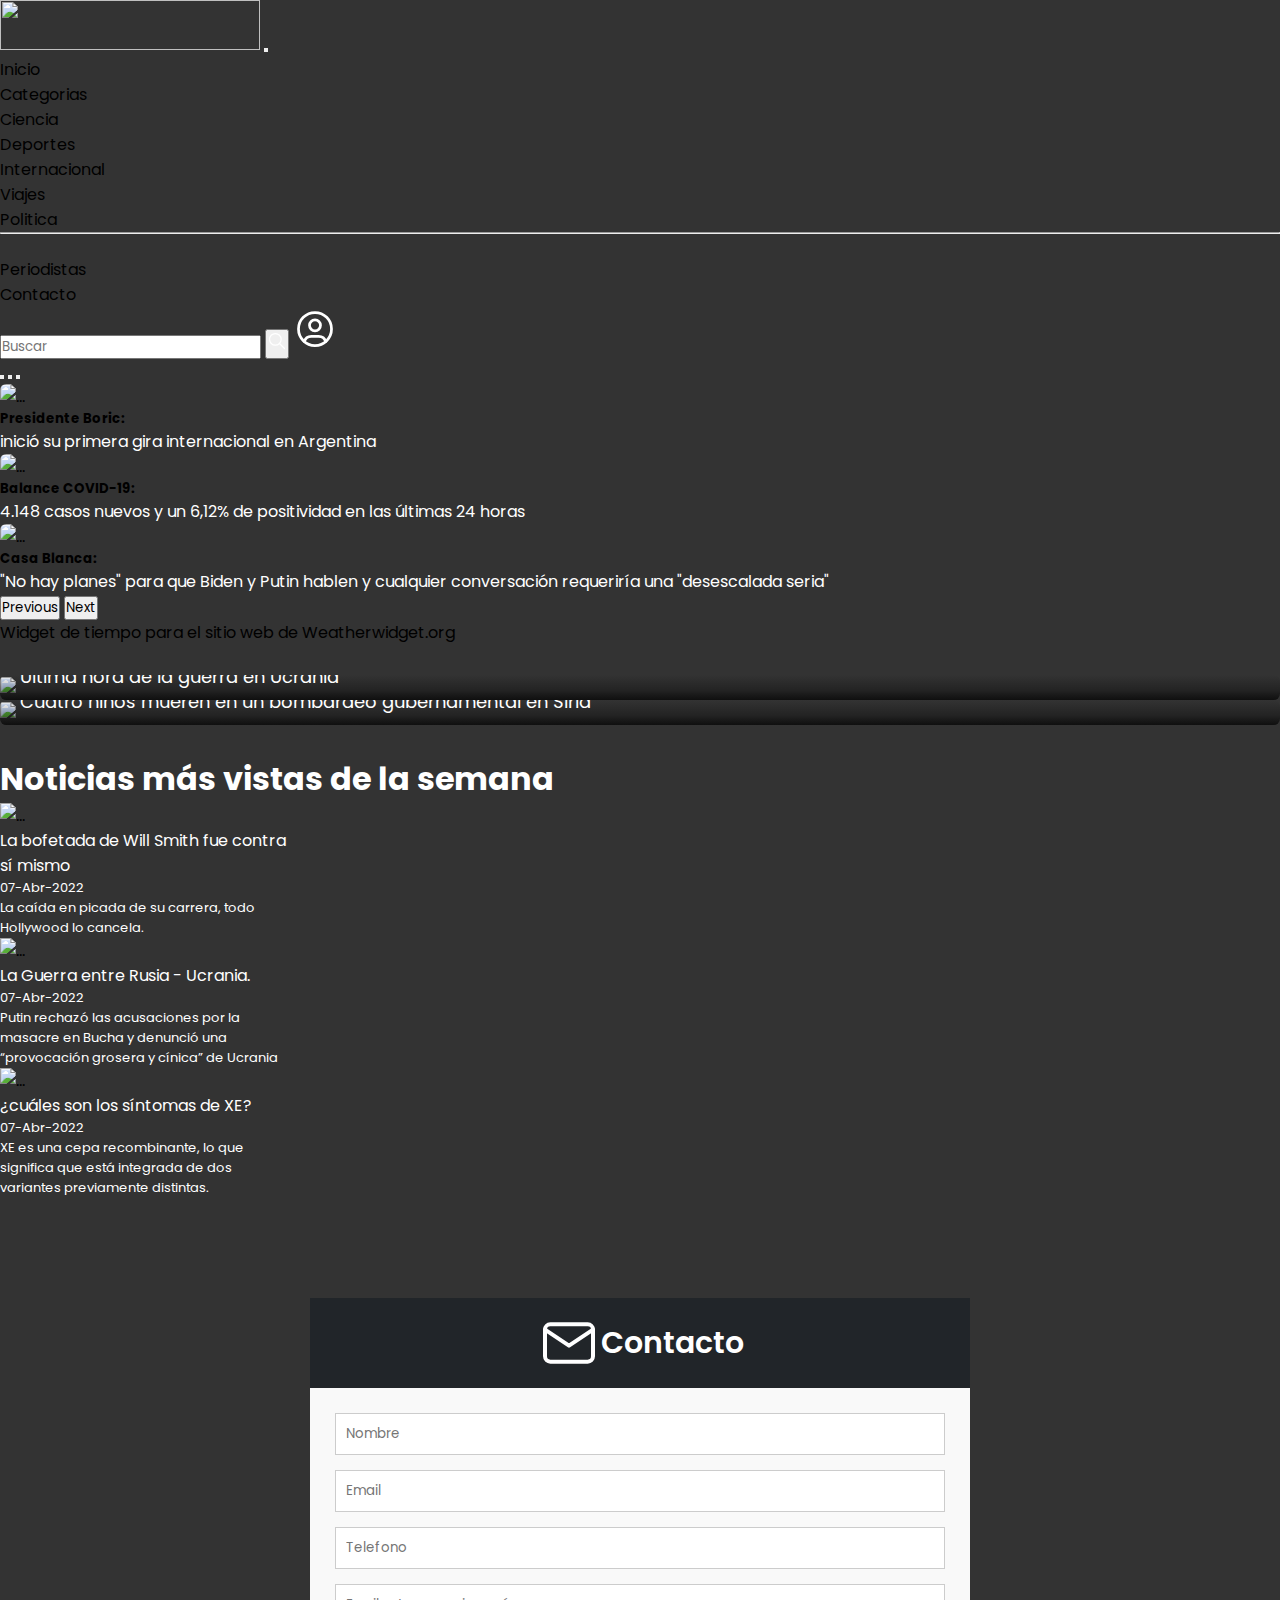
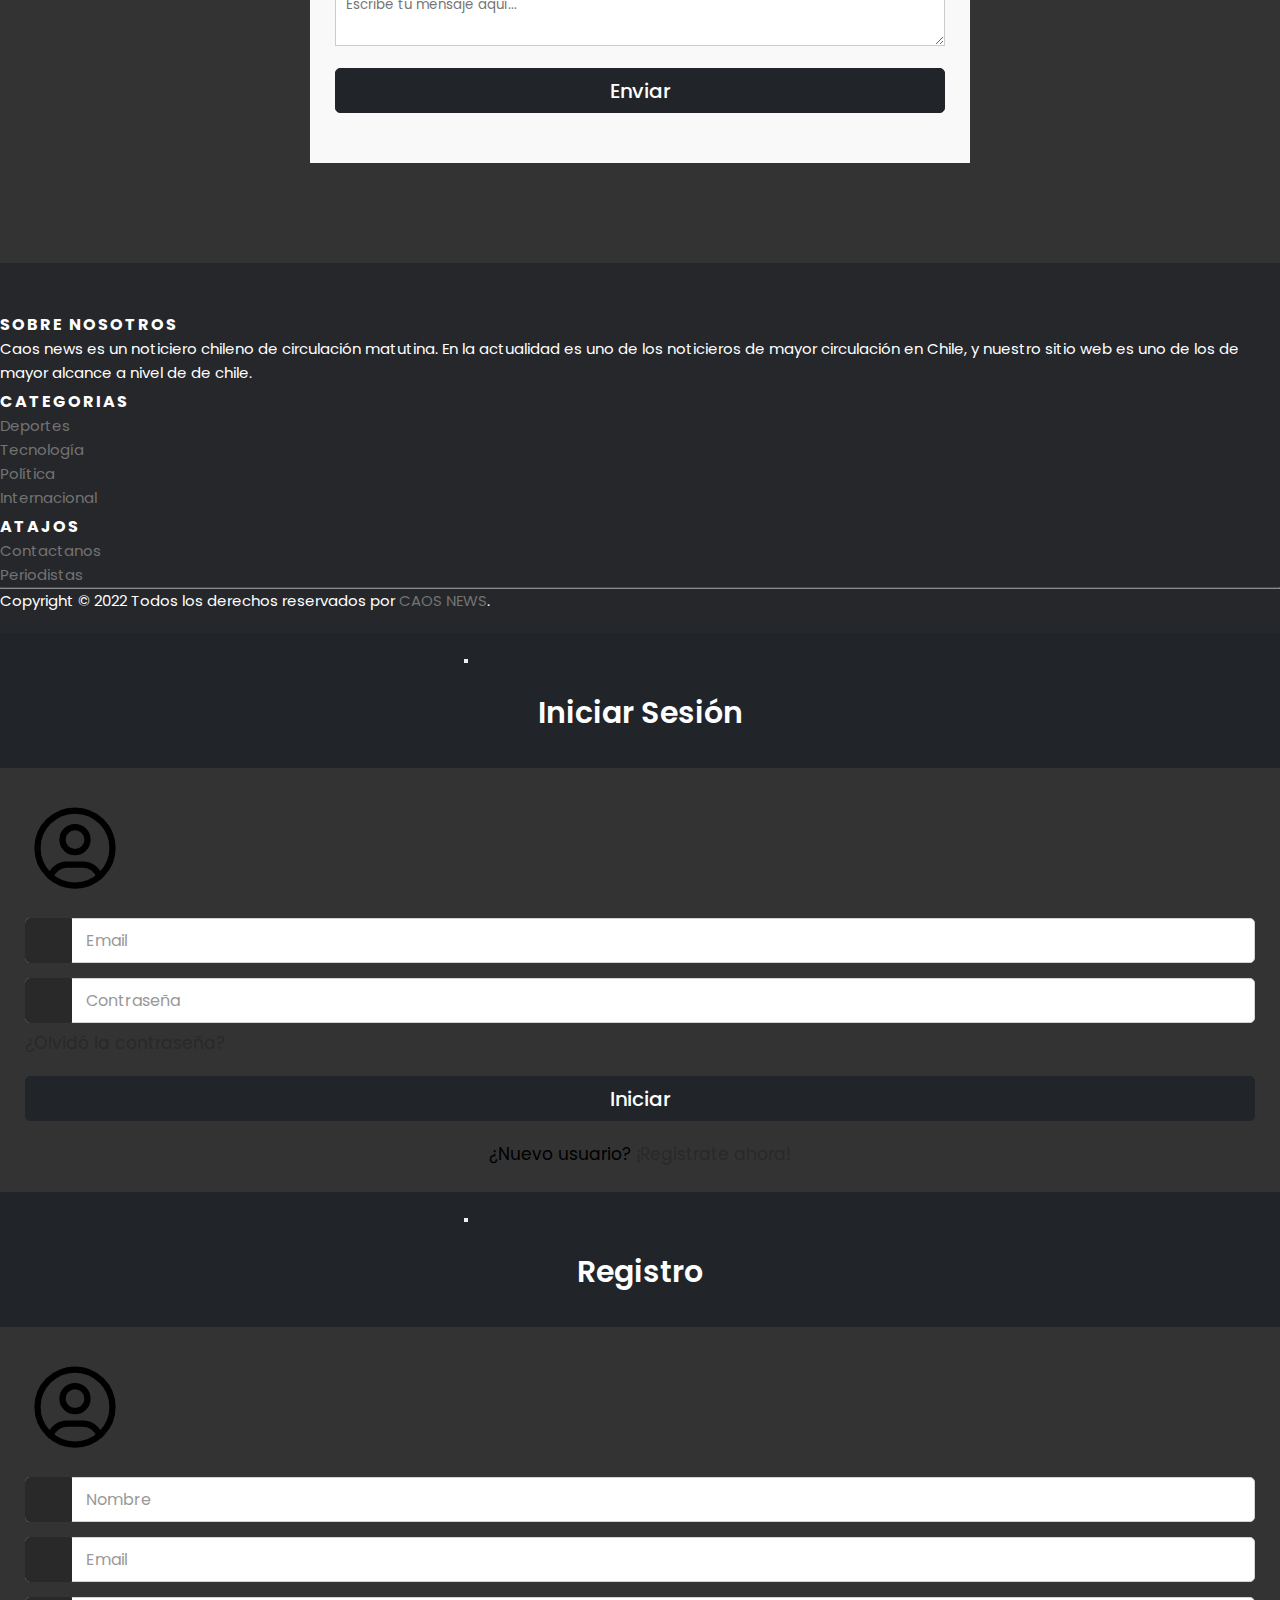
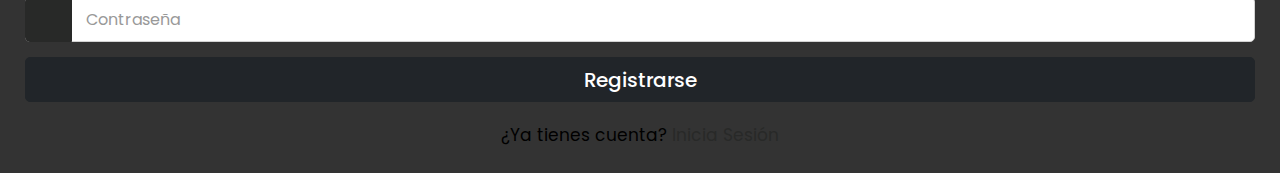
==== commit 01911bcd: "Add files via upload" ====
--- a/index.html
+++ b/index.html
@@ -5,7 +5,7 @@
     <meta charset="UTF-8">
     <meta http-equiv="X-UA-Compatible" content="IE=edge">
     <meta name="viewport" content="width=device-width, initial-scale=1.0">
-    <title>Caos News </title>
+    <title>Caos New </title>
     <link rel="icon" href="/media/logo1.png">
     <link rel="stylesheet" href="/css/bootstrap.css">
     <link rel="stylesheet" href="/css/style.css">
@@ -46,10 +46,10 @@
                         </a>
                         <ul class="dropdown-menu" aria-labelledby="navbarDropdown">
                             <li><a class="dropdown-item" href="/html/noticias.html">Ciencia</a></li>
-                            <li><a class="dropdown-item" href="#">Deportes</a></li>
-                            <li><a class="dropdown-item" href="#">Internacional</a></li>
-                            <li><a class="dropdown-item" href="#">Viajes</a></li>
-                            <li><a class="dropdown-item" href="#">Politica</a></li>
+                            <li><a class="dropdown-item" href="">Deportes</a></li>
+                            <li><a class="dropdown-item" href="">Internacional</a></li>
+                            <li><a class="dropdown-item" href="">Viajes</a></li>
+                            <li><a class="dropdown-item" href="">Politica</a></li>
                             <li>
                                 <hr class="dropdown-divider">
                             </li>
@@ -91,15 +91,8 @@
     </nav>
     <!-- Fin nav bar -->
 
-    <!--   <div class="container">
-        <div class="alert alert-dark text-center mt-2" role="alert">
-            ¡Aún no has iniciado sesión!
-        </div>
-    </div> -->
-
-
     <!-- Inicio carrusel -->
-    <div class="container mt-3">
+    <div class="container mt-3 ">
         <div class="row">
             <div class="col align-self-center">
                 <div id="carouselExampleCaptions" class="carousel slide carousel-fade" data-bs-ride="carousel">
@@ -111,33 +104,41 @@
                     <div class="carousel-inner">
 
                         <!-- 1ra imagen Carousel -->
+
                         <div class="carousel-item active">
-                            <img src="/media/noticia2.jpg " class="d-block w-100 borde respon " alt="... ">
-                            <div class="carousel-caption d-none d-md-block ">
-                                <h5>Elon Musk </h5>
-                                <p>“bajo la línea de la pobreza”: Así es la casa de 35 m2 en la que vive.</p>
-                            </div>
+                            <a href="/html/noticieros.html">
+                                <img src="/media/noticia9.jpg " class="d-block w-100 borde respon " alt="... ">
+                                <div class="carousel-caption d-none d-md-block">
+                                    <h5>Presidente Boric: </h5>
+                                    <p>inició su primera gira internacional en Argentina</p>
+                                </div>
+                            </a>
                         </div>
                         <!-- Fin 1ra imagen Carousel -->
 
                         <!-- 2da imagen Carousel -->
                         <div class="carousel-item ">
-                            <img src="/media/noticia3.jpg " class="d-block w-100 borde respon" alt="... ">
-                            <div class="carousel-caption d-none d-md-block ">
-                                <h5>XIAOMI</h5>
-                                <p>El famoso Redmi Note 11 de Xiaomi ya están disponibles en Chile.
-                                </p>
-                            </div>
+                            <!-- redireccion a otra página -->
+                            <a href="/html/noticieros.html#tema2">
+                                <img src="/media/noticia3.jpg " class="d-block w-100 borde respon" alt="... ">
+                                <div class="carousel-caption d-none d-md-block  ">
+                                    <h5>Balance COVID-19:</h5>
+                                    <p> 4.148 casos nuevos y un 6,12% de positividad en las últimas 24 horas
+                                    </p>
+                                </div>
+                            </a>
                         </div>
                         <!-- Fin 2da imagen Carousel -->
 
                         <!-- 3ra imagen Carousel-->
                         <div class="carousel-item ">
-                            <img src="/media/noticia5.jpg " class="d-block w-100 borde respon" alt="... ">
-                            <div class="carousel-caption d-none d-md-block ">
-                                <h5>ITS</h5>
-                                <p>Chilenos crean test de orina que detecta infecciones de transmisión sexual</p>
-                            </div>
+                            <a href="/html/noticias.html">
+                                <img src="/media/noticia8.jpg " class="d-block w-100 borde respon" alt="... ">
+                                <div class="carousel-caption d-none d-md-block ">
+                                    <h5>Casa Blanca:</h5>
+                                    <p>"No hay planes" para que Biden y Putin hablen y cualquier conversación requeriría una "desescalada seria"</p>
+                                </div>
+                            </a>
                         </div>
                         <!-- Fin 3ra imagen Carousel -->
                     </div>
@@ -165,8 +166,6 @@
         <script async src="https://srv2.weatherwidget.org/js/?id=ww_9f1d746055984"></script>
     </div>
     <!-- Fin clima widget -->
-
-
 
     <!-- 2 Noticias grandes-->
     <div class="container">
@@ -174,27 +173,29 @@
             <div class="container ">
                 <div class="row ">
                     <!-- Noticia izquierda -->
-                    <div class="col news-left mb-3">
-                        <div class="img-news borde ">
-                            <img src="/media/noticia1.jpg " />
-                            <div class="contenido-news ">
-                                <div class="contenido-news-inner ">
-                                    <a class="fecha-news " href=" "><i class="far fa-clock "></i>07-Abr-2022</a>
-                                    <a class="titulo-news " href=" ">Última hora de la guerra en Ucrania</a>
+                    <a href="/html/noticieros.html">
+                        <div class="col news-left mb-3">
+                            <div class="img-news borde ">
+                                <img src="/media/noticia1.jpg " />
+                                <div class="contenido-news ">
+                                    <div class="contenido-news-inner ">
+                                        <a class="fecha-news "><i class="far fa-clock "></i>07-Abr-2022</a>
+                                        <a class="titulo-news " href="/html/noticias.html">Última hora de la guerra en Ucrania</a>
+                                    </div>
                                 </div>
                             </div>
                         </div>
-                    </div>
+                    </a>
                     <!-- Fin Noticia izquierda -->
 
                     <!-- Noticias derecha -->
                     <div class="col-md-6 tn-right ">
                         <div class="img-news borde ">
-                            <img src="/media/noticia7.jpg " />
+                            <img src="/media/noticia6.jpg" />
                             <div class="contenido-news ">
                                 <div class="contenido-news-inner ">
-                                    <a class="fecha-news " href=" "><i class="far fa-clock "></i>07-Abr-2022</a>
-                                    <a class="titulo-news " href=" ">Cuatro niños mueren en un bombardeo gubernamental en Siria</a>
+                                    <a class="fecha-news "><i class="far fa-clock "></i>07-Abr-2022</a>
+                                    <a class="titulo-news " href="/html/noticias.html#tema3">Cuatro niños mueren en un bombardeo gubernamental en Siria</a>
                                 </div>
                             </div>
                         </div>
@@ -208,7 +209,7 @@
     <!-- Fin 2 Noticias grandes-->
 
     <!-- Widget cripto -->
-    <div class="container mt-3 borde">
+    <div class="container mt-3">
         <script type="text/javascript" src="https://files.coinmarketcap.com/static/widget/coinMarquee.js"></script>
         <div id="coinmarketcap-widget-marquee" coins="1,1027,825,1839,3408,5426,52,74,7129,4687,11396" currency="CLP" theme="dark" transparent="false" show-symbol-logo="true"></div>
     </div>
@@ -216,46 +217,46 @@
 
 
     <!-- Noticias pequeñas -->
-
     <div class="container">
-
         <h1 class="text-center pt-5">Noticias más vistas de la semana</h1>
-
+        <!--1era noticia  -->
         <div class="row mt-5 mb-2 resp ">
             <div class="col-6 col-md-4">
                 <div class="card bg-dark zoom mb-4" style="width: 18rem;">
                     <a href="/html/noticias.html">
-                        <img src="/media/noticia5.jpg" class="card-img-top p-2" alt="...">
+                        <img src="/media/noticia5.jpg" class="card-img-top p-2 img-noticias " alt="...">
                         <div class="card-body">
-                            <p class="card-title fs-4 titulo-news">Wate de wal esmid</p>
-                            <p class="fs-p"><i class="far fa-clock"></i>07-Abr-2022</p>
-                            <p class="card-text fs-p">tremendo wate le pegó al otro loco, yo creo que fue entero fuerte.</p>
+                            <p class="card-title fs-4 titulo-news text-center">La bofetada de Will Smith fue contra sí mismo</p>
+                            <p class="fs-p text-center"><i class="far fa-clock"></i> 07-Abr-2022</p>
+                            <p class="card-text fs-p text-center">La caída en picada de su carrera, todo Hollywood lo cancela.</p>
                         </div>
                     </a>
                 </div>
             </div>
 
+            <!--2da noticia  -->
             <div class="col-6 col-md-4">
                 <div class="card bg-dark zoom mb-4" style="width: 18rem;">
-                    <a href="">
-                        <img src="/media/noticia1.jpg" class="card-img-top p-2" alt="...">
+                    <a href="/html/noticias.html">
+                        <img src="/media/noticia4.jpg" class="card-img-top p-2 img-noticias " alt="...">
                         <div class="card-body">
-                            <p class="card-title fs-4 titulo-news">Wate de wal esmid</p>
-                            <p class="fs-p"><i class="far fa-clock"></i>07-Abr-2022</p>
-                            <p class="card-text fs-p">tremendo wate le pegó al otro loco, yo creo que fue entero fuerte.</p>
+                            <p class="card-title fs-4 titulo-news text-center">La Guerra entre Rusia - Ucrania.</p>
+                            <p class="fs-p text-center"><i class="far fa-clock"></i> 07-Abr-2022</p>
+                            <p class="card-text fs-p text-center">Putin rechazó las acusaciones por la masacre en Bucha y denunció una “provocación grosera y cínica” de Ucrania</p>
                         </div>
                     </a>
                 </div>
             </div>
 
+            <!-- 3era noticia -->
             <div class="col-6 col-md-4">
                 <div class="card bg-dark zoom" style="width: 18rem;">
-                    <a href="">
-                        <img src="/media/noticia2.jpg" class="card-img-top p-2" alt="...">
+                    <a href="/html/noticieros.html#tema2">
+                        <img src="/media/noticia2.jpg" class="card-img-top p-2 img-noticias" alt="...">
                         <div class="card-body">
-                            <p class="card-title fs-4 titulo-news">Wate de wal esmid</p>
-                            <p class="fs-p"><i class="far fa-clock"></i>07-Abr-2022</p>
-                            <p class="card-text fs-p">tremendo wate le pegó al otro loco, yo creo que fue entero fuerte.</p>
+                            <p class="card-title fs-4 titulo-news text-center">¿cuáles son los síntomas de XE?</p>
+                            <p class="fs-p text-center"><i class="far fa-clock"></i> 07-Abr-2022</p>
+                            <p class="card-text fs-p text-center">XE es una cepa recombinante, lo que significa que está integrada de dos variantes previamente distintas.</p>
                         </div>
                     </a>
                 </div>
@@ -281,25 +282,31 @@
                 </div>
                 <!-- Fin titulo contacto -->
 
+                <!-- Formulario -->
                 <form id="contact" action="" method="post">
                     <fieldset>
                         <input placeholder="Nombre" type="text" tabindex="1">
                     </fieldset>
+
                     <fieldset>
                         <input placeholder="Email" type="email" tabindex="2">
                     </fieldset>
+
                     <fieldset>
                         <input placeholder="Telefono" type="tel" tabindex="3">
                     </fieldset>
+
                     <fieldset>
                         <textarea placeholder="Escribe tu mensaje aquí..." tabindex="5"></textarea>
                     </fieldset>
+
                     <fieldset>
                         <div class="row button">
                             <input type="submit" value="Enviar">
 
                         </div>
                     </fieldset>
+
                 </form>
             </div>
         </div>
@@ -319,10 +326,10 @@
                 <div class="col-xs-6 col-md-3 ">
                     <h6>Categorias</h6>
                     <ul class="footer-links ">
-                        <li><a href="# ">Deportes</a></li>
-                        <li><a href="# ">Tecnología</a></li>
-                        <li><a href="# ">Política</a></li>
-                        <li><a href="# ">Internacional</a></li>
+                        <li><a href="">Deportes</a></li>
+                        <li><a href="">Tecnología</a></li>
+                        <li><a href="">Política</a></li>
+                        <li><a href="">Internacional</a></li>
                     </ul>
                 </div>
 
@@ -330,7 +337,7 @@
                     <h6>Atajos</h6>
                     <ul class="footer-links">
                         <li><a href="#contacto">Contactanos</a></li>
-                        <li><a href="# ">Periodistas</a></li>
+                        <li><a href="">Periodistas</a></li>
                     </ul>
                 </div>
             </div>
@@ -358,12 +365,12 @@
                     <div class="btn_derecha">
                         <button type="button" class="btn-close btn-close-white " data-bs-dismiss="modal" aria-label="Close"></button>
                     </div>
+
                     <!-- Titulo -->
                     <div class="titulo">
                         <span>Iniciar Sesión</span>
                     </div>
                     <!-- Fin titulo -->
-
                     <div class="btn_derecha"></div>
                     <!-- Formulario -->
                     <form>
@@ -417,13 +424,15 @@
                     <div class="btn_derecha">
                         <button type="button" class="btn-close btn-close-white " data-bs-dismiss="modal" aria-label="Close"></button>
                     </div>
-
+                    <!-- Titulo -->
                     <div class="titulo">
                         <span>Registro</span>
                     </div>
+                    <!-- Fin titulo -->
+
                     <div class="btn_derecha"></div>
+                    <!-- Formulario -->
                     <form>
-
                         <div class="container">
                             <div class="row mid">
                                 <svg xmlns="http://www.w3.org/2000/svg" class="icon icon-tabler icon-tabler-user-circle" width="100" height="100" viewBox="0 0 24 24" stroke-width="1.5" stroke="#000000" fill="none" stroke-linecap="round" stroke-linejoin="round">
@@ -461,6 +470,7 @@
                             <a class="register" data-bs-toggle="modal" href="#exampleModalToggle"> Inicia Sesión</a>
                         </div>
                     </form>
+                    <!-- Fin formulario -->
                 </div>
             </div>
         </div>
@@ -469,10 +479,12 @@
 
     <!-- Fin Login y Registro -->
 
+
+
     <!-- Scripts -->
 
     <script src="https://cdn.jsdelivr.net/npm/bootstrap@5.1.3/dist/js/bootstrap.bundle.min.js " integrity="sha384-ka7Sk0Gln4gmtz2MlQnikT1wXgYsOg+OMhuP+IlRH9sENBO0LRn5q+8nbTov4+1p " crossorigin="anonymous "></script>
 
 </body>
 
-</html>
+</html>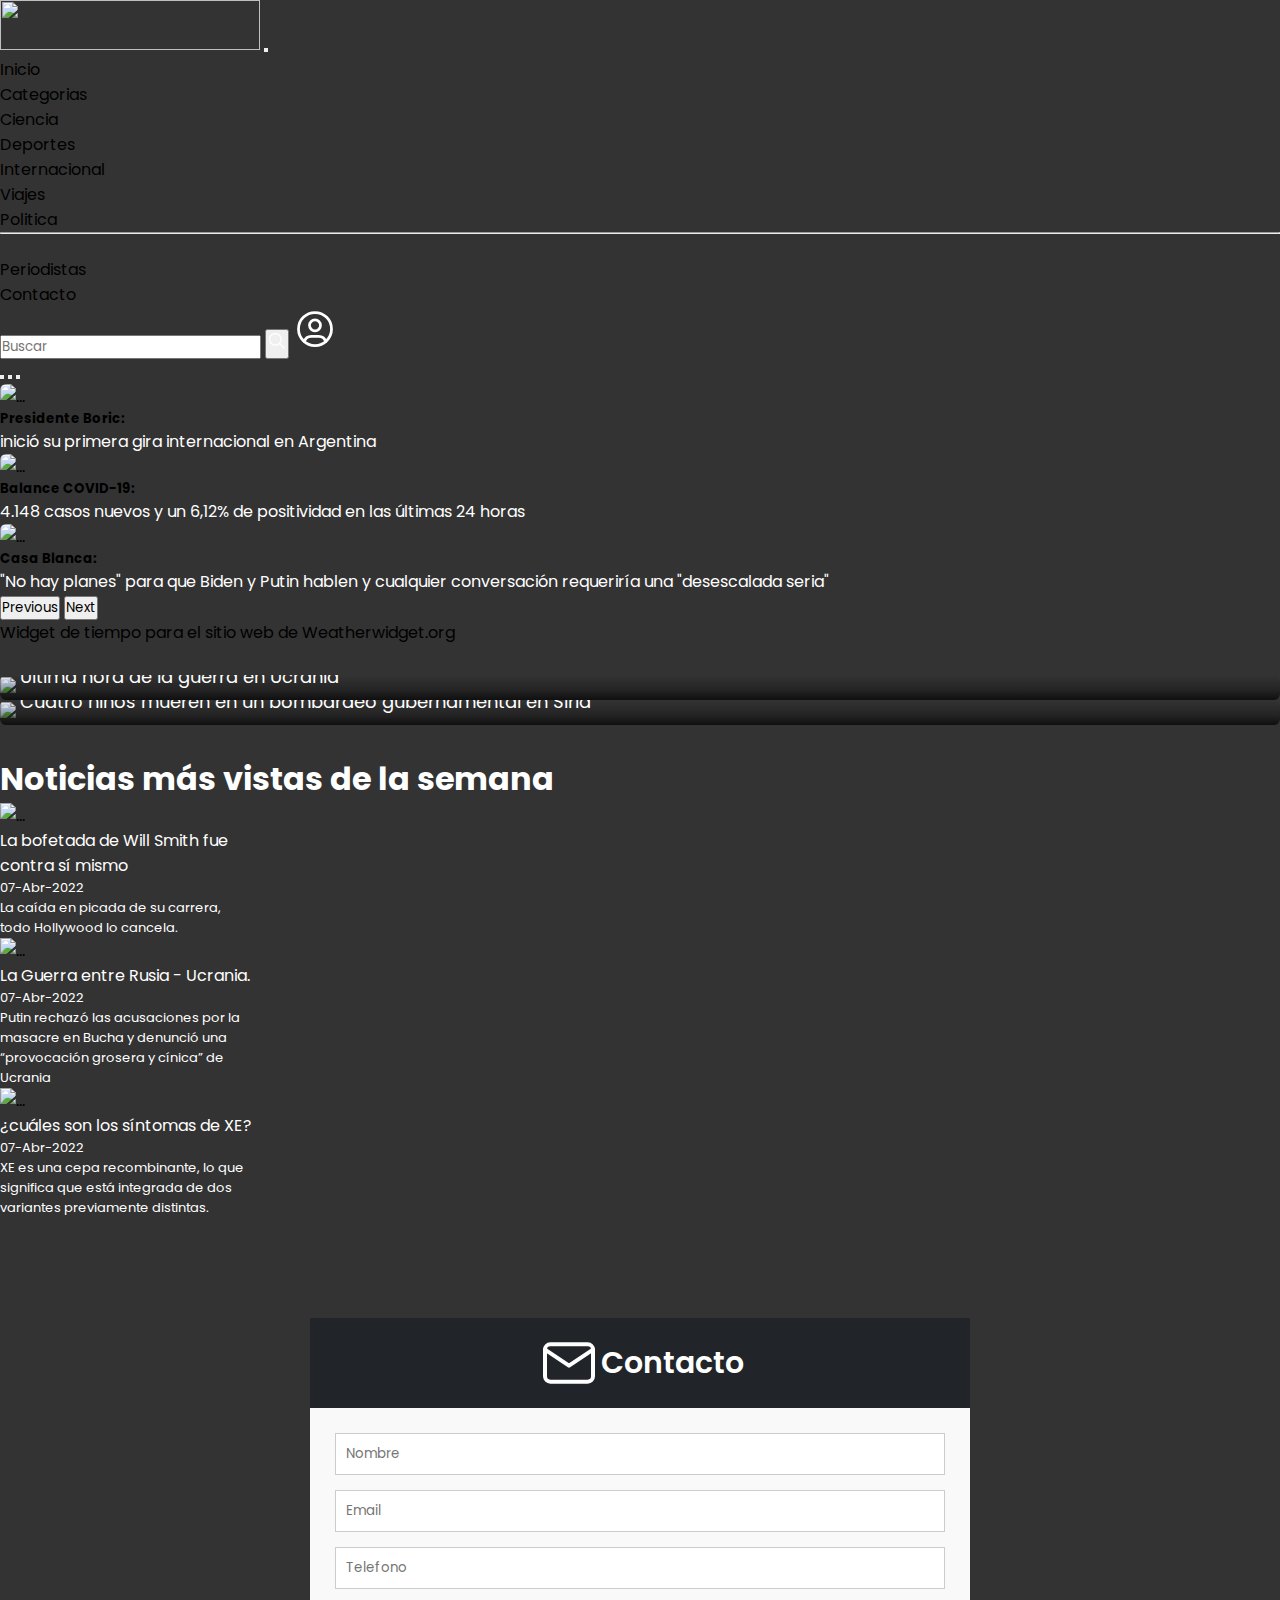
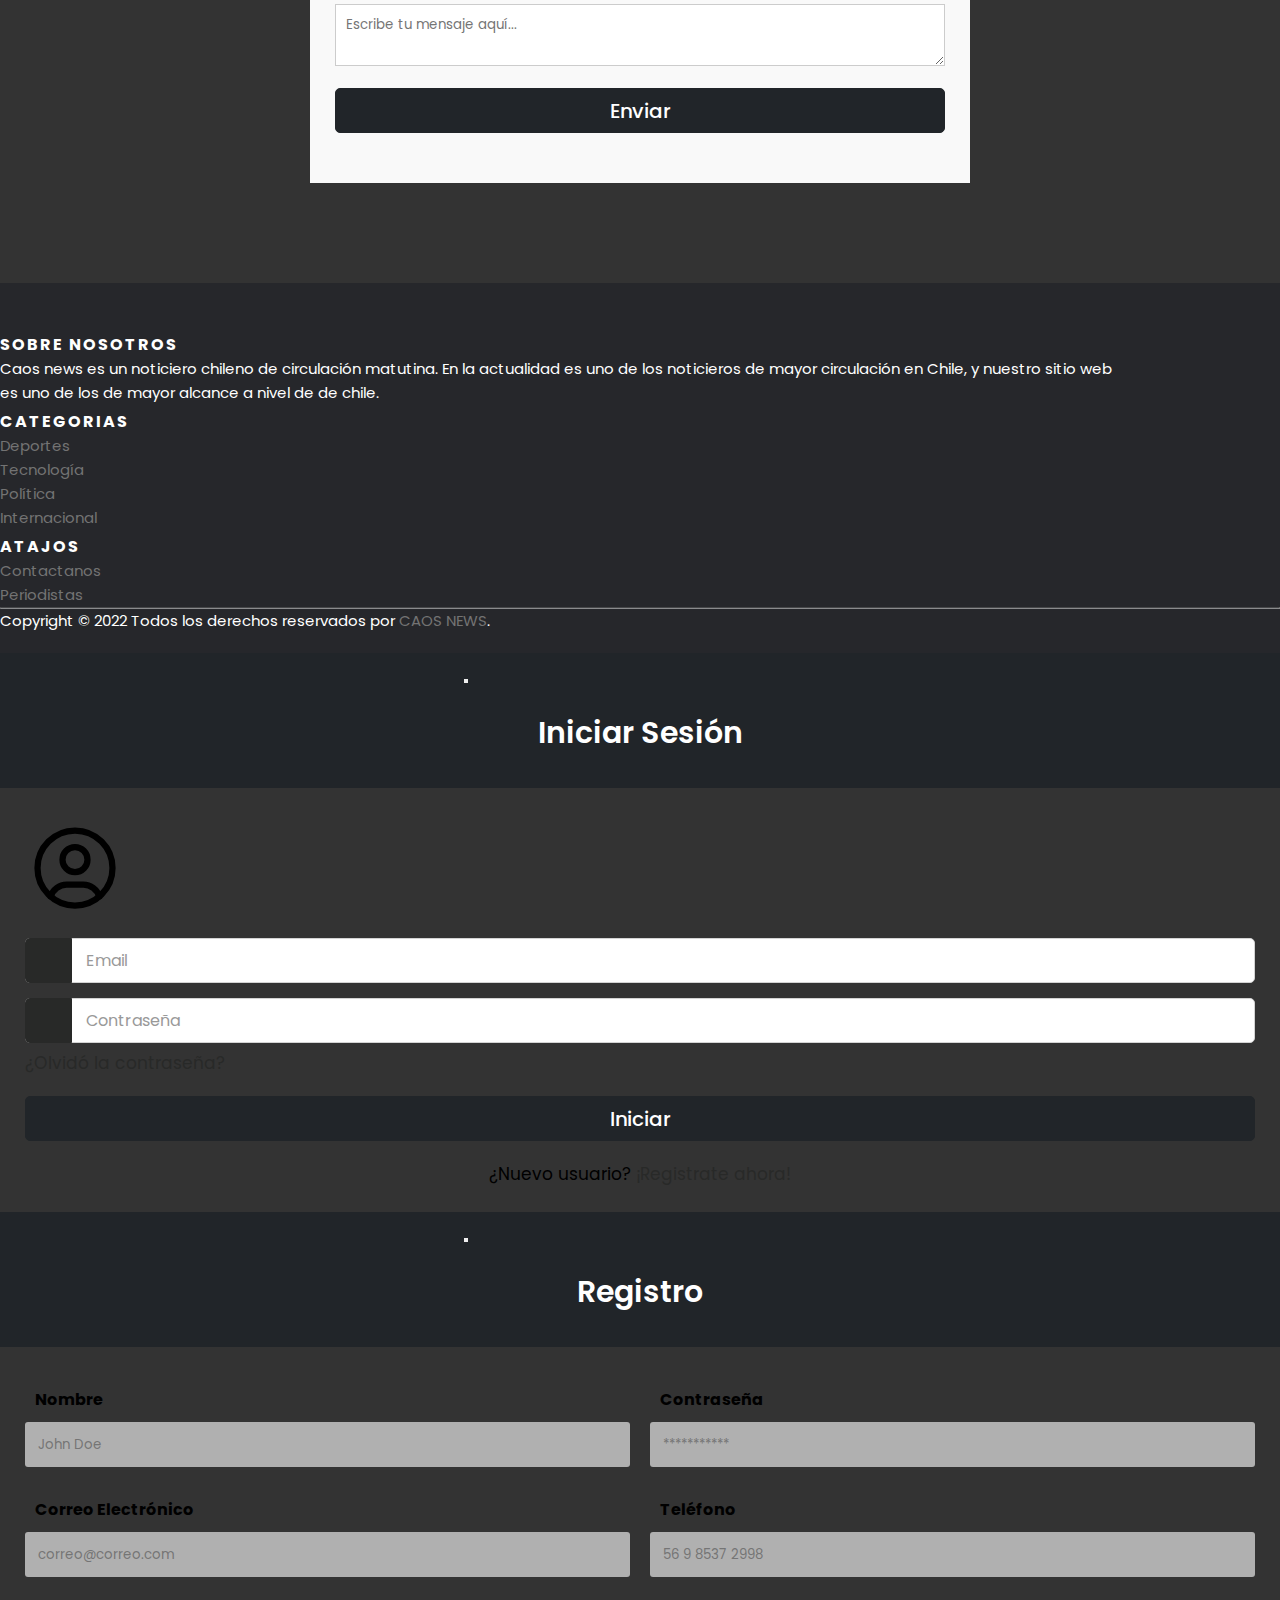
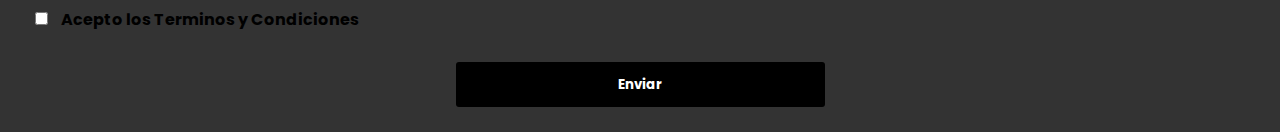
==== commit bd7368c1: "Add files via upload" ====
--- a/index.html
+++ b/index.html
@@ -6,9 +6,10 @@
     <meta http-equiv="X-UA-Compatible" content="IE=edge">
     <meta name="viewport" content="width=device-width, initial-scale=1.0">
     <title>Caos New </title>
-    <link rel="icon" href="/media/logo1.png">
-    <link rel="stylesheet" href="/css/bootstrap.css">
-    <link rel="stylesheet" href="/css/style.css">
+    <link rel="icon" href="media/logo1.png">
+    <link rel="stylesheet" href="css/bootstrap.css">
+    <link rel="stylesheet" href="css/style.css">
+    <script src="https://ajax.googleapis.com/ajax/libs/jquery/3.6.0/jquery.min.js"></script>
     <script src="https://kit.fontawesome.com/efca2f5eea.js" crossorigin="anonymous"></script>
 
 
@@ -22,7 +23,7 @@
 
             <!-- Logo -->
             <a class="navbar-brand" href="index.html">
-                <img src="/media/logo2.png" alt="" width="260" height="50" class="d-inline-block"></a>
+                <img src="media/logo2.png" alt="" width="260" height="50" class="d-inline-block"></a>
             <!-- Logo -->
 
             <!-- Boton responsive -->
@@ -45,7 +46,7 @@
                             Categorias
                         </a>
                         <ul class="dropdown-menu" aria-labelledby="navbarDropdown">
-                            <li><a class="dropdown-item" href="/html/noticias.html">Ciencia</a></li>
+                            <li><a class="dropdown-item" href="html/noticias.html">Ciencia</a></li>
                             <li><a class="dropdown-item" href="">Deportes</a></li>
                             <li><a class="dropdown-item" href="">Internacional</a></li>
                             <li><a class="dropdown-item" href="">Viajes</a></li>
@@ -106,8 +107,8 @@
                         <!-- 1ra imagen Carousel -->
 
                         <div class="carousel-item active">
-                            <a href="/html/noticieros.html">
-                                <img src="/media/noticia9.jpg " class="d-block w-100 borde respon " alt="... ">
+                            <a href="html/noticieros.html">
+                                <img src="media/noticia9.jpg " class="d-block w-100 borde respon " alt="... ">
                                 <div class="carousel-caption d-none d-md-block">
                                     <h5>Presidente Boric: </h5>
                                     <p>inició su primera gira internacional en Argentina</p>
@@ -119,8 +120,8 @@
                         <!-- 2da imagen Carousel -->
                         <div class="carousel-item ">
                             <!-- redireccion a otra página -->
-                            <a href="/html/noticieros.html#tema2">
-                                <img src="/media/noticia3.jpg " class="d-block w-100 borde respon" alt="... ">
+                            <a href="html/noticieros.html#tema2">
+                                <img src="media/noticia3.jpg " class="d-block w-100 borde respon" alt="... ">
                                 <div class="carousel-caption d-none d-md-block  ">
                                     <h5>Balance COVID-19:</h5>
                                     <p> 4.148 casos nuevos y un 6,12% de positividad en las últimas 24 horas
@@ -132,8 +133,8 @@
 
                         <!-- 3ra imagen Carousel-->
                         <div class="carousel-item ">
-                            <a href="/html/noticias.html">
-                                <img src="/media/noticia8.jpg " class="d-block w-100 borde respon" alt="... ">
+                            <a href="html/noticias.html">
+                                <img src="media/noticia8.jpg " class="d-block w-100 borde respon" alt="... ">
                                 <div class="carousel-caption d-none d-md-block ">
                                     <h5>Casa Blanca:</h5>
                                     <p>"No hay planes" para que Biden y Putin hablen y cualquier conversación requeriría una "desescalada seria"</p>
@@ -173,14 +174,14 @@
             <div class="container ">
                 <div class="row ">
                     <!-- Noticia izquierda -->
-                    <a href="/html/noticieros.html">
+                    <a href="html/noticieros.html">
                         <div class="col news-left mb-3">
                             <div class="img-news borde ">
-                                <img src="/media/noticia1.jpg " />
+                                <img src="media/noticia1.jpg " />
                                 <div class="contenido-news ">
                                     <div class="contenido-news-inner ">
                                         <a class="fecha-news "><i class="far fa-clock "></i>07-Abr-2022</a>
-                                        <a class="titulo-news " href="/html/noticias.html">Última hora de la guerra en Ucrania</a>
+                                        <a class="titulo-news " href="html/noticias.html">Última hora de la guerra en Ucrania</a>
                                     </div>
                                 </div>
                             </div>
@@ -191,11 +192,11 @@
                     <!-- Noticias derecha -->
                     <div class="col-md-6 tn-right ">
                         <div class="img-news borde ">
-                            <img src="/media/noticia6.jpg" />
+                            <img src="media/noticia6.jpg" />
                             <div class="contenido-news ">
                                 <div class="contenido-news-inner ">
                                     <a class="fecha-news "><i class="far fa-clock "></i>07-Abr-2022</a>
-                                    <a class="titulo-news " href="/html/noticias.html#tema3">Cuatro niños mueren en un bombardeo gubernamental en Siria</a>
+                                    <a class="titulo-news " href="html/noticias.html#tema3">Cuatro niños mueren en un bombardeo gubernamental en Siria</a>
                                 </div>
                             </div>
                         </div>
@@ -223,8 +224,8 @@
         <div class="row mt-5 mb-2 resp ">
             <div class="col-6 col-md-4">
                 <div class="card bg-dark zoom mb-4" style="width: 18rem;">
-                    <a href="/html/noticias.html">
-                        <img src="/media/noticia5.jpg" class="card-img-top p-2 img-noticias " alt="...">
+                    <a href="html/noticias.html">
+                        <img src="media/noticia5.jpg" class="card-img-top p-2 img-noticias " alt="...">
                         <div class="card-body">
                             <p class="card-title fs-4 titulo-news text-center">La bofetada de Will Smith fue contra sí mismo</p>
                             <p class="fs-p text-center"><i class="far fa-clock"></i> 07-Abr-2022</p>
@@ -237,8 +238,8 @@
             <!--2da noticia  -->
             <div class="col-6 col-md-4">
                 <div class="card bg-dark zoom mb-4" style="width: 18rem;">
-                    <a href="/html/noticias.html">
-                        <img src="/media/noticia4.jpg" class="card-img-top p-2 img-noticias " alt="...">
+                    <a href="html/noticias.html">
+                        <img src="media/noticia4.jpg" class="card-img-top p-2 img-noticias " alt="...">
                         <div class="card-body">
                             <p class="card-title fs-4 titulo-news text-center">La Guerra entre Rusia - Ucrania.</p>
                             <p class="fs-p text-center"><i class="far fa-clock"></i> 07-Abr-2022</p>
@@ -251,8 +252,8 @@
             <!-- 3era noticia -->
             <div class="col-6 col-md-4">
                 <div class="card bg-dark zoom" style="width: 18rem;">
-                    <a href="/html/noticieros.html#tema2">
-                        <img src="/media/noticia2.jpg" class="card-img-top p-2 img-noticias" alt="...">
+                    <a href="html/noticieros.html#tema2">
+                        <img src="media/noticia2.jpg" class="card-img-top p-2 img-noticias" alt="...">
                         <div class="card-body">
                             <p class="card-title fs-4 titulo-news text-center">¿cuáles son los síntomas de XE?</p>
                             <p class="fs-p text-center"><i class="far fa-clock"></i> 07-Abr-2022</p>
@@ -303,7 +304,6 @@
                     <fieldset>
                         <div class="row button">
                             <input type="submit" value="Enviar">
-
                         </div>
                     </fieldset>
 
@@ -432,42 +432,63 @@
 
                     <div class="btn_derecha"></div>
                     <!-- Formulario -->
-                    <form>
-                        <div class="container">
-                            <div class="row mid">
-                                <svg xmlns="http://www.w3.org/2000/svg" class="icon icon-tabler icon-tabler-user-circle" width="100" height="100" viewBox="0 0 24 24" stroke-width="1.5" stroke="#000000" fill="none" stroke-linecap="round" stroke-linejoin="round">
-                                    <path stroke="none" d="M0 0h24v24H0z" fill="none"/>
-                                    <circle cx="12" cy="12" r="9" />
-                                    <circle cx="12" cy="10" r="3" />
-                                    <path d="M6.168 18.849a4 4 0 0 1 3.832 -2.849h4a4 4 0 0 1 3.834 2.855" />
-                                </svg>
-                            </div>
-                        </div>
-
-                        <div class="row"></div>
-
-                        <div class="row">
-                            <i class="fas fa-user"></i>
-                            <input type="text" placeholder="Nombre" required>
-                        </div>
-
-                        <div class="row">
-                            <i class="fa-regular fa-envelope"></i>
-                            <input type="text" placeholder="Email" required>
-                        </div>
-
-                        <div class="row">
-                            <i class="fas fa-lock"></i>
-                            <input type="password" placeholder="Contraseña" required>
-                        </div>
-
-                        <div class="row button">
-                            <input type="submit" value="Registrarse">
-                        </div>
-
-                        <div class="signup-link">
-                            ¿Ya tienes cuenta?
-                            <a class="register" data-bs-toggle="modal" href="#exampleModalToggle"> Inicia Sesión</a>
+                    <form action="" class="formulario" id="formulario">
+                        <!-- Grupo: Nombre -->
+                        <div class="formulario__grupo" id="grupo__nombre">
+                            <label for="nombre" class="formulario__label">Nombre</label>
+                            <div class="formulario__grupo-input">
+                                <input type="text" class="formulario__input" name="nombre" id="nombre" placeholder="John Doe">
+                                <i class="formulario__validacion-estado fas fa-times-circle"></i>
+                            </div>
+                            <p class="formulario__input-error">El nombre debe ser de 3 a 15 dígitos y solo puede contener letras.</p>
+                        </div>
+
+                        <!-- Grupo: Contraseña -->
+                        <div class="formulario__grupo" id="grupo__password">
+                            <label for="password" class="formulario__label">Contraseña</label>
+                            <div class="formulario__grupo-input">
+                                <input type="password" class="formulario__input" name="password" placeholder="***********" id="password">
+                                <i class="formulario__validacion-estado fas fa-times-circle"></i>
+                            </div>
+                            <p class="formulario__input-error">La contraseña tiene que ser de 4 a 12 dígitos.</p>
+                        </div>
+
+                        <!-- Grupo: Correo Electronico -->
+                        <div class="formulario__grupo" id="grupo__correo">
+                            <label for="correo" class="formulario__label">Correo Electrónico</label>
+                            <div class="formulario__grupo-input">
+                                <input type="email" class="formulario__input" name="correo" id="correo" placeholder="correo@correo.com">
+                                <i class="formulario__validacion-estado fas fa-times-circle"></i>
+                            </div>
+                            <p class="formulario__input-error">El correo solo puede contener letras, numeros, puntos, guiones y guion bajo.</p>
+                        </div>
+
+                        <!-- Grupo: Teléfono -->
+                        <div class="formulario__grupo" id="grupo__telefono">
+                            <label for="telefono" class="formulario__label">Teléfono</label>
+                            <div class="formulario__grupo-input">
+                                <input type="text" class="formulario__input" name="telefono" id="telefono" placeholder="56 9 8537 2998">
+                                <i class="formulario__validacion-estado fas fa-times-circle"></i>
+                            </div>
+                            <p class="formulario__input-error">El telefono solo puede contener numeros y el maximo son 14 dígitos.</p>
+                        </div>
+
+                        <!-- Grupo: Terminos y Condiciones -->
+                        <div class="formulario__grupo" id="grupo__terminos">
+                            <label class="formulario__label">
+                                <input class="formulario__checkbox" type="checkbox" name="terminos" id="terminos">
+					            Acepto los Terminos y Condiciones
+				            </label>
+                        </div>
+
+
+                        <div class="formulario__mensaje" id="formulario__mensaje">
+                            <p><i class="fas fa-exclamation-triangle"></i> <b>Error:</b> Por favor rellena el formulario correctamente. </p>
+                        </div>
+
+                        <div class="formulario__grupo formulario__grupo-btn-enviar">
+                            <button type="submit" class="formulario__btn">Enviar</button>
+                            <p class="formulario__mensaje-exito" id="formulario__mensaje-exito">Formulario enviado exitosamente!</p>
                         </div>
                     </form>
                     <!-- Fin formulario -->
@@ -482,7 +503,7 @@
 
 
     <!-- Scripts -->
-
+    <script src="js/app.js"></script>
     <script src="https://cdn.jsdelivr.net/npm/bootstrap@5.1.3/dist/js/bootstrap.bundle.min.js " integrity="sha384-ka7Sk0Gln4gmtz2MlQnikT1wXgYsOg+OMhuP+IlRH9sENBO0LRn5q+8nbTov4+1p " crossorigin="anonymous "></script>
 
 </body>
--- a/css/style.css
+++ b/css/style.css
@@ -32,7 +32,6 @@
 
 .zoom:hover {
     transform: scale(1.01);
-    /* (150% zoom - Note: if the zoom is too large, it will go outside of the viewport) */
 }
 
 .fs-p {
@@ -63,7 +62,7 @@
 /**********************************/
 
 
-/** Conjunto imagenes noticias ****/
+/********** 2 Noticias ************/
 
 
 /**********************************/
@@ -444,7 +443,13 @@
 }
 
 
-/* html */
+/**********************************/
+
+
+/********** Noticieros ************/
+
+
+/**********************************/
 
 p,
 h1,
@@ -470,3 +475,200 @@
 .putin {
     width: 100%
 }
+
+.boric {
+    width: 1200px;
+    height: 350px;
+    margin-right: 30px;
+}
+
+.covid {
+    width: 1200px;
+    height: 350px;
+    margin-right: 30px;
+}
+
+@media(max-width:991px) {
+    .Noticia.cl {
+        align-items: center;
+    }
+}
+
+h1 {
+    width: 88%;
+}
+
+h2 {
+    width: 88%;
+}
+
+p {
+    width: 88%;
+}
+
+.boric {
+    width: 88%;
+}
+
+.covid {
+    width: 88%;
+}
+
+
+/* 
+-------------------------------------------------------- */
+
+.formulario {
+    display: grid;
+    grid-template-columns: 1fr 1fr;
+    gap: 20px;
+}
+
+.formulario__label {
+    display: block;
+    font-weight: 700;
+    padding: 10px;
+    cursor: pointer;
+}
+
+.formulario__grupo-input {
+    position: relative;
+}
+
+.formulario__input {
+    width: 100%;
+    background: rgb(176, 176, 176);
+    border: 3px solid transparent;
+    border-radius: 3px;
+    height: 45px;
+    line-height: 45px;
+    padding: 0 40px 0 10px;
+    transition: .3s ease all;
+}
+
+.formulario__input:focus {
+    border: 3px solid #0075FF;
+    outline: none;
+    box-shadow: 3px 0px 30px rgba(163, 163, 163, 0.4);
+}
+
+.formulario__input-error {
+    font-size: 12px;
+    margin-bottom: 0;
+    display: none;
+    color: #000;
+}
+
+.formulario__input-error-activo {
+    display: block;
+}
+
+.formulario__validacion-estado {
+    position: absolute;
+    right: 10px;
+    bottom: 15px;
+    z-index: 100;
+    font-size: 16px;
+    opacity: 0;
+}
+
+.formulario__checkbox {
+    margin-right: 10px;
+}
+
+.formulario__mensaje,
+.formulario__grupo-btn-enviar {
+    grid-column: span 2;
+}
+
+.formulario__mensaje {
+    height: 45px;
+    line-height: 45px;
+    background: #F66060;
+    padding: 0 15px;
+    border-radius: 3px;
+    display: none;
+}
+
+.formulario__mensaje-activo {
+    display: block;
+}
+
+.formulario__mensaje p {
+    margin: 0;
+}
+
+.formulario__grupo-btn-enviar {
+    display: flex;
+    flex-direction: column;
+    align-items: center;
+}
+
+.formulario__btn {
+    height: 45px;
+    line-height: 45px;
+    width: 30%;
+    background: #000;
+    color: #fff;
+    font-weight: bold;
+    border: none;
+    border-radius: 3px;
+    cursor: pointer;
+    transition: .1s ease all;
+}
+
+.formulario__btn:hover {
+    box-shadow: 3px 0px 30px rgba(163, 163, 163, 1);
+}
+
+.formulario__mensaje-exito {
+    font-size: 14px;
+    color: #119200;
+    display: none;
+}
+
+.formulario__mensaje-exito-activo {
+    display: block;
+}
+
+
+/* ----- -----  Estilos para Validacion ----- ----- */
+
+.formulario__grupo-correcto .formulario__validacion-estado {
+    color: #1ed12d;
+    opacity: 1;
+}
+
+.formulario__grupo-incorrecto .formulario__label {
+    color: #bb2929;
+}
+
+.formulario__grupo-incorrecto .formulario__validacion-estado {
+    color: #bb2929;
+    opacity: 1;
+}
+
+.formulario__grupo-incorrecto .formulario__input {
+    border: 3px solid #bb2929;
+}
+
+.formulario__grupo-terminos {
+    display: block;
+}
+
+
+/* ----- -----  Mediaqueries ----- ----- */
+
+@media screen and (max-width: 800px) {
+    .formulario {
+        grid-template-columns: 1fr;
+    }
+    .formulario__grupo-terminos,
+    .formulario__mensaje,
+    .formulario__grupo-btn-enviar {
+        grid-column: 1;
+    }
+    .formulario__btn {
+        width: 100%;
+    }
+}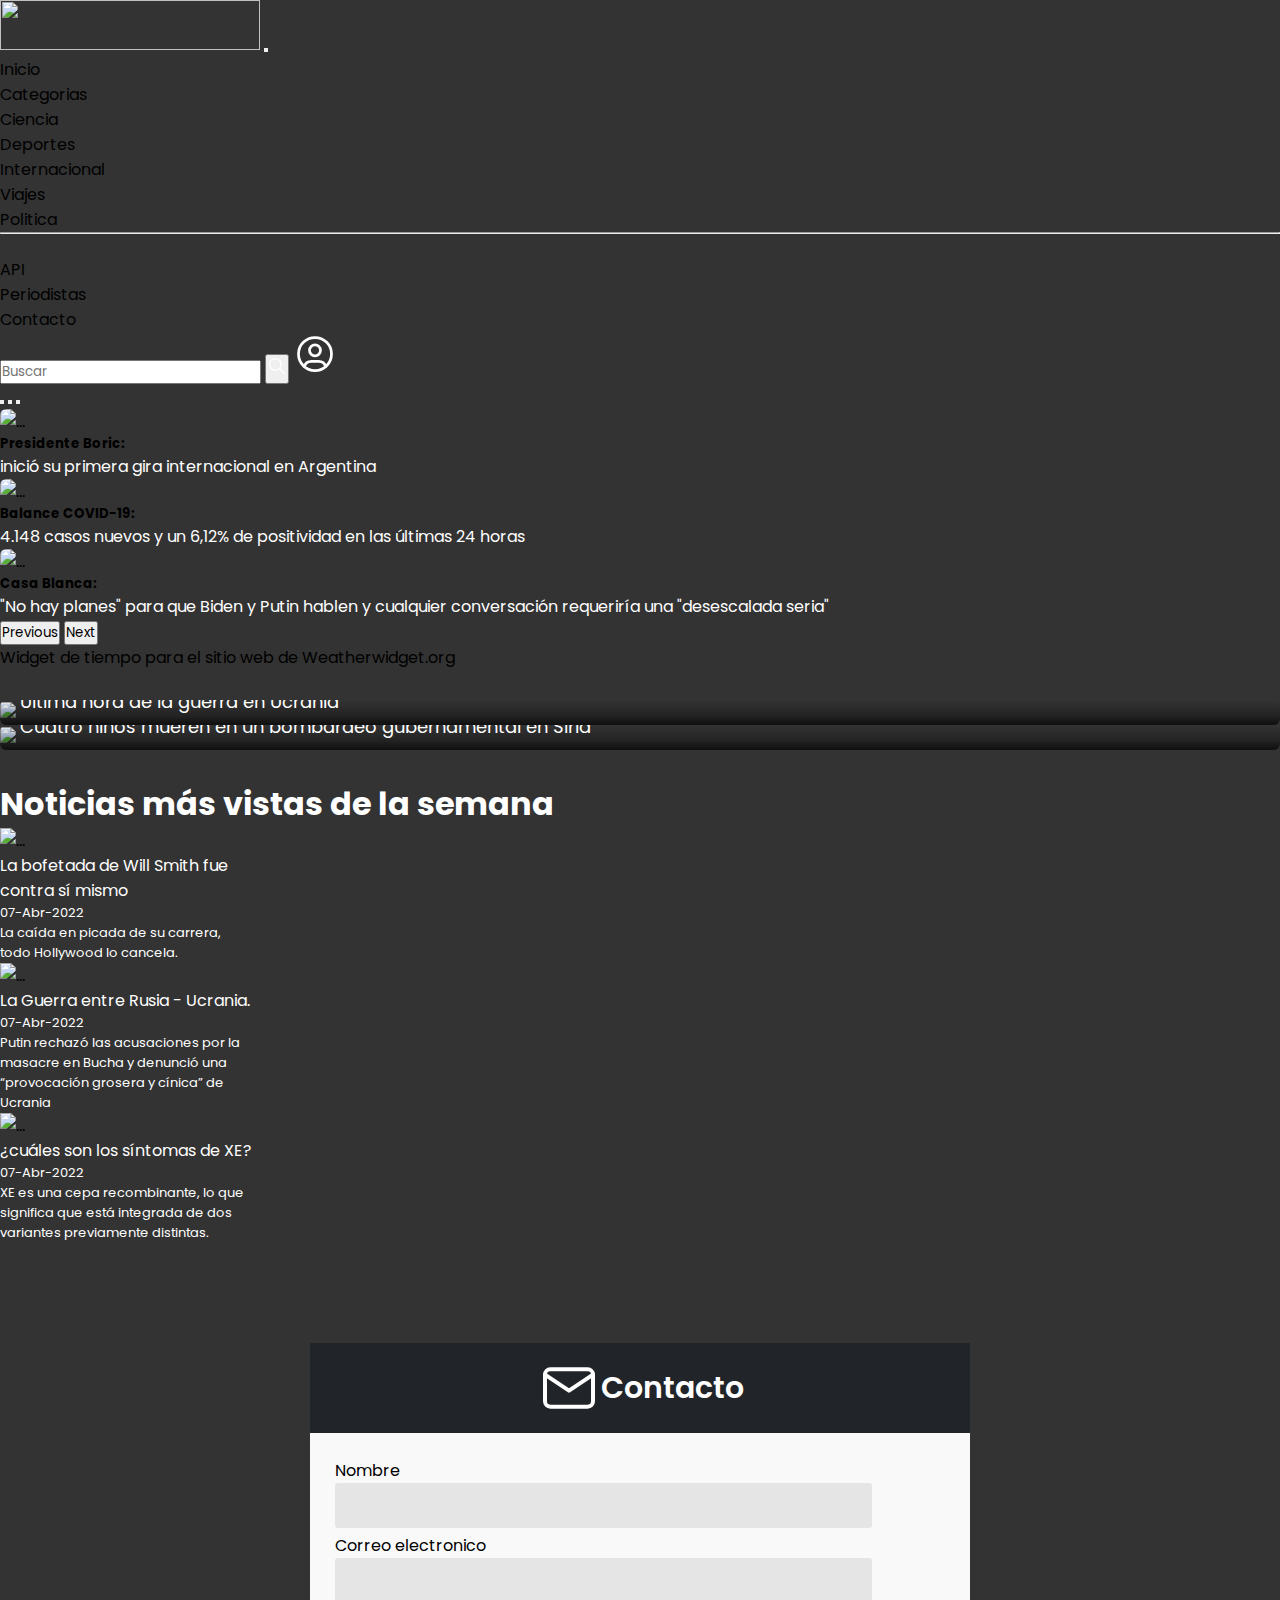
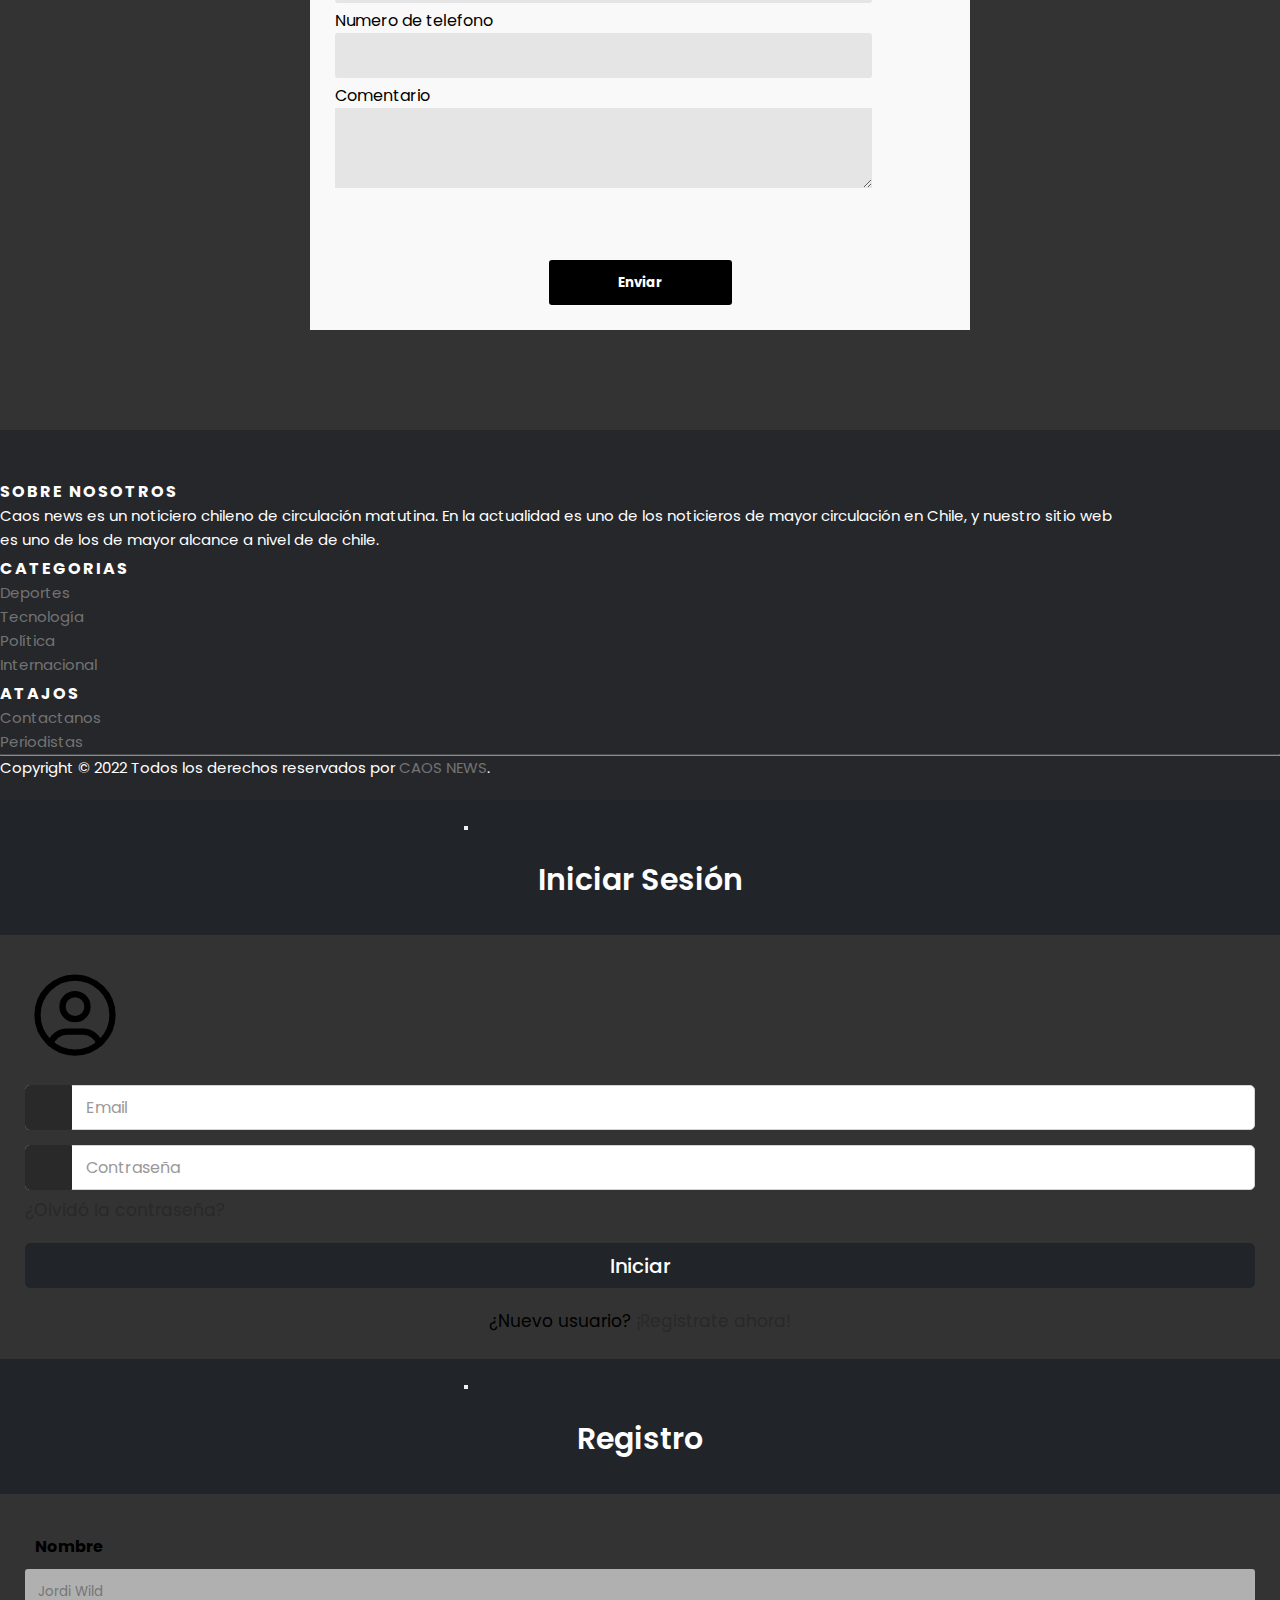
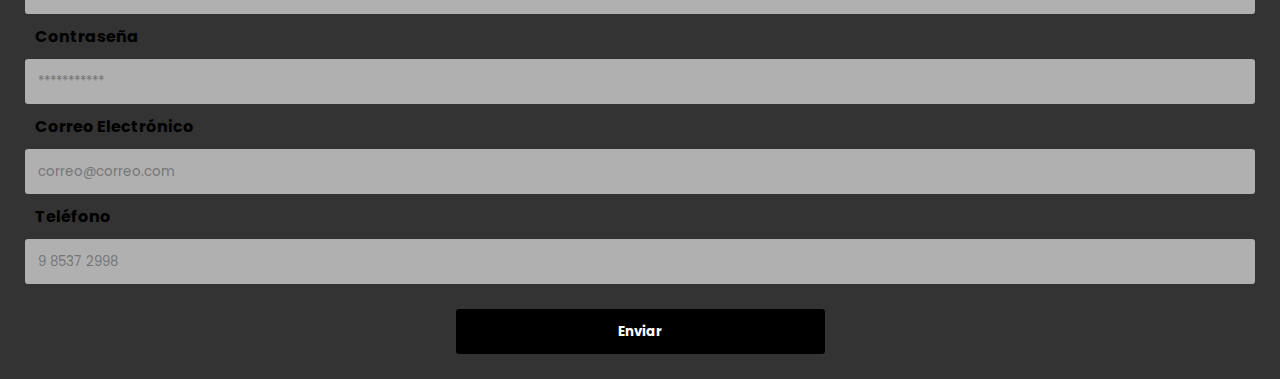
==== commit aa118c0d: "Add files via upload" ====
--- a/index.html
+++ b/index.html
@@ -7,7 +7,7 @@
     <meta name="viewport" content="width=device-width, initial-scale=1.0">
     <title>Caos New </title>
     <link rel="icon" href="media/logo1.png">
-    <link rel="stylesheet" href="css/bootstrap.css">
+    <link href="https://cdn.jsdelivr.net/npm/bootstrap@5.1.3/dist/css/bootstrap.min.css" rel="stylesheet" integrity="sha384-1BmE4kWBq78iYhFldvKuhfTAU6auU8tT94WrHftjDbrCEXSU1oBoqyl2QvZ6jIW3" crossorigin="anonymous">
     <link rel="stylesheet" href="css/style.css">
     <script src="https://ajax.googleapis.com/ajax/libs/jquery/3.6.0/jquery.min.js"></script>
     <script src="https://kit.fontawesome.com/efca2f5eea.js" crossorigin="anonymous"></script>
@@ -16,7 +16,6 @@
 </head>
 
 <body>
-
     <!-- Inicio nav bar -->
     <nav class="navbar sticky-top navbar-expand-lg navbar-dark bg-dark">
         <div class="container">
@@ -54,6 +53,7 @@
                             <li>
                                 <hr class="dropdown-divider">
                             </li>
+                            <li><a class="dropdown-item" href="html/api.html">API</a></li>
                             <li><a class="dropdown-item" href="">Periodistas</a></li>
                             <li><a class="dropdown-item" href="#contacto">Contacto</a></li>
                         </ul>
@@ -93,7 +93,8 @@
     <!-- Fin nav bar -->
 
     <!-- Inicio carrusel -->
-    <div class="container mt-3 ">
+
+    <div class="container mt-3">
         <div class="row">
             <div class="col align-self-center">
                 <div id="carouselExampleCaptions" class="carousel slide carousel-fade" data-bs-ride="carousel">
@@ -108,8 +109,8 @@
 
                         <div class="carousel-item active">
                             <a href="html/noticieros.html">
-                                <img src="media/noticia9.jpg " class="d-block w-100 borde respon " alt="... ">
-                                <div class="carousel-caption d-none d-md-block">
+                                <img src="media/noticia9.jpg " class="d-block w-100 borde respon opacity-75 " alt="... ">
+                                <div class="carousel-caption d-none d-md-block bg-dark bg-opacity-75  borde">
                                     <h5>Presidente Boric: </h5>
                                     <p>inició su primera gira internacional en Argentina</p>
                                 </div>
@@ -121,8 +122,8 @@
                         <div class="carousel-item ">
                             <!-- redireccion a otra página -->
                             <a href="html/noticieros.html#tema2">
-                                <img src="media/noticia3.jpg " class="d-block w-100 borde respon" alt="... ">
-                                <div class="carousel-caption d-none d-md-block  ">
+                                <img src="media/noticia3.jpg " class="d-block w-100 borde respon opacity-75 " alt="... ">
+                                <div class="carousel-caption d-none d-md-block bg-dark  bg-opacity-75 borde ">
                                     <h5>Balance COVID-19:</h5>
                                     <p> 4.148 casos nuevos y un 6,12% de positividad en las últimas 24 horas
                                     </p>
@@ -134,8 +135,8 @@
                         <!-- 3ra imagen Carousel-->
                         <div class="carousel-item ">
                             <a href="html/noticias.html">
-                                <img src="media/noticia8.jpg " class="d-block w-100 borde respon" alt="... ">
-                                <div class="carousel-caption d-none d-md-block ">
+                                <img src="media/noticia8.jpg " class="d-block w-100 borde respon opacity-75  " alt="... ">
+                                <div class="carousel-caption d-none d-md-block bg-dark bg-opacity-75 borde">
                                     <h5>Casa Blanca:</h5>
                                     <p>"No hay planes" para que Biden y Putin hablen y cualquier conversación requeriría una "desescalada seria"</p>
                                 </div>
@@ -284,30 +285,61 @@
                 <!-- Fin titulo contacto -->
 
                 <!-- Formulario -->
-                <form id="contact" action="" method="post">
-                    <fieldset>
-                        <input placeholder="Nombre" type="text" tabindex="1">
-                    </fieldset>
-
-                    <fieldset>
-                        <input placeholder="Email" type="email" tabindex="2">
-                    </fieldset>
-
-                    <fieldset>
-                        <input placeholder="Telefono" type="tel" tabindex="3">
-                    </fieldset>
-
-                    <fieldset>
-                        <textarea placeholder="Escribe tu mensaje aquí..." tabindex="5"></textarea>
-                    </fieldset>
-
-                    <fieldset>
-                        <div class="row button">
-                            <input type="submit" value="Enviar">
-                        </div>
-                    </fieldset>
-
-                </form>
+                <div class="content container_contact">
+                    <div class="contact-wrapper">
+                        <div class="contact form ">
+
+                            <form action="" class="contacto" id="contacto">
+
+                                <div class="contacto__grupo" id="grupo__nombreC">
+                                    <p>
+                                        <label class="label_contacto col-lg-3 col-md-3">Nombre</label>
+                                        <input class="nombre col-lg-9 col-md-6 contacto__input" type="text" name="nombreC" id="nombreC">
+                                        <i class="contacto__validacion-estado fas fa-times-circle"></i>
+                                        <p class="contacto__input-error">El nombre debe ser de 3 a 15 caracteres y solo puede contener letras.</p>
+
+                                    </p>
+                                </div>
+                                <div class="contacto__grupo" id="grupo__correoC">
+                                    <p>
+                                        <label class="label_contacto col-lg-3 col-md-3">Correo electronico</label>
+                                        <input class="email col-lg-9 col-md-6 contacto__input" type="email" name="correoC" id="correoC">
+
+                                        <i class="contacto__validacion-estado fas fa-times-circle"></i>
+                                        <p class="contacto__input-error">El correo solo puede contener letras, numeros, puntos, guiones y guion bajo.</p>
+
+                                    </p>
+                                </div>
+                                <div class="contacto__grupo" id="grupo__telefonoC">
+                                    <p>
+                                        <label class="label_contacto col-lg-3 col-md-3">Numero de telefono</label>
+                                        <input class="telefono col-lg-9 col-md-6 contacto__input" type="text" name="telefonoC" id="telefonoC">
+
+                                        <i class="contacto__validacion-estado fas fa-times-circle"></i>
+                                        <p class="contacto__input-error">El telefono solo puede contener numeros y el maximo son 9 dígitos.</p>
+
+                                    </p>
+                                </div>
+                                <div class="contacto__grupo" id="grupo__comentario">
+                                    <p class="block">
+                                        <label class="label_contacto col-lg-3 col-md-3">Comentario</label>
+                                        <textarea class="comentario col-lg-9 col-md-6" name="" rows="3"></textarea>
+                                    </p>
+                                </div>
+                                <div class="contacto__grupo  contacto__grupo-btn-enviar">
+                                    <p class="block row button">
+                                        <p class="contacto__mensaje-exito text-center" id="contacto__mensaje-exito">Mensaje enviado exitosamente!</p>
+                                        <button type="submit" class="contacto__btn" id="enviarC" disabled>
+                                        Enviar
+                                    </button>
+                                    </p>
+                                </div>
+                            </form>
+                        </div>
+
+                    </div>
+
+                </div>
             </div>
         </div>
     </a>
@@ -416,6 +448,7 @@
     </div>
     <!-- Fin Login -->
 
+
     <!-- Registro -->
     <div class="modal fade" id="exampleModalToggle2" aria-hidden="true" aria-labelledby="exampleModalToggleLabel2" tabindex="-1">
         <div class="modal-dialog modal-dialog-centered">
@@ -437,10 +470,10 @@
                         <div class="formulario__grupo" id="grupo__nombre">
                             <label for="nombre" class="formulario__label">Nombre</label>
                             <div class="formulario__grupo-input">
-                                <input type="text" class="formulario__input" name="nombre" id="nombre" placeholder="John Doe">
+                                <input type="text" class="formulario__input" name="nombre" id="nombre" placeholder="Jordi Wild">
                                 <i class="formulario__validacion-estado fas fa-times-circle"></i>
                             </div>
-                            <p class="formulario__input-error">El nombre debe ser de 3 a 15 dígitos y solo puede contener letras.</p>
+                            <p class="formulario__input-error">El nombre debe ser de 3 a 15 caracteres y solo puede contener letras.</p>
                         </div>
 
                         <!-- Grupo: Contraseña -->
@@ -467,29 +500,23 @@
                         <div class="formulario__grupo" id="grupo__telefono">
                             <label for="telefono" class="formulario__label">Teléfono</label>
                             <div class="formulario__grupo-input">
-                                <input type="text" class="formulario__input" name="telefono" id="telefono" placeholder="56 9 8537 2998">
+                                <input type="text" class="formulario__input" name="telefono" id="telefono" placeholder="9 8537 2998">
                                 <i class="formulario__validacion-estado fas fa-times-circle"></i>
                             </div>
-                            <p class="formulario__input-error">El telefono solo puede contener numeros y el maximo son 14 dígitos.</p>
-                        </div>
-
-                        <!-- Grupo: Terminos y Condiciones -->
-                        <div class="formulario__grupo" id="grupo__terminos">
-                            <label class="formulario__label">
-                                <input class="formulario__checkbox" type="checkbox" name="terminos" id="terminos">
-					            Acepto los Terminos y Condiciones
-				            </label>
-                        </div>
-
+                            <p class="formulario__input-error">El telefono solo puede contener numeros y el maximo son 9 dígitos.</p>
+                        </div>
+
+                        <br>
 
                         <div class="formulario__mensaje" id="formulario__mensaje">
                             <p><i class="fas fa-exclamation-triangle"></i> <b>Error:</b> Por favor rellena el formulario correctamente. </p>
                         </div>
 
                         <div class="formulario__grupo formulario__grupo-btn-enviar">
-                            <button type="submit" class="formulario__btn">Enviar</button>
-                            <p class="formulario__mensaje-exito" id="formulario__mensaje-exito">Formulario enviado exitosamente!</p>
-                        </div>
+                            <p class="formulario__mensaje-exito text-center" id="formulario__mensaje-exito">Registrado exitosamente!</p>
+                            <button type="submit" class="formulario__btn" id="enviar" disabled>Enviar</button>
+                        </div>
+
                     </form>
                     <!-- Fin formulario -->
                 </div>
@@ -504,6 +531,7 @@
 
     <!-- Scripts -->
     <script src="js/app.js"></script>
+    <script src="js/app2.js"></script>
     <script src="https://cdn.jsdelivr.net/npm/bootstrap@5.1.3/dist/js/bootstrap.bundle.min.js " integrity="sha384-ka7Sk0Gln4gmtz2MlQnikT1wXgYsOg+OMhuP+IlRH9sENBO0LRn5q+8nbTov4+1p " crossorigin="anonymous "></script>
 
 </body>
--- a/css/style.css
+++ b/css/style.css
@@ -38,6 +38,16 @@
     font-size: 13px;
 }
 
+.buscador {
+    margin-left: 20rem;
+}
+
+@media (max-width:1100px) {
+    .buscador {
+        margin-left: 15rem;
+    }
+}
+
 @media (max-width: 991px) {
     .resp {
         display: block;
@@ -56,6 +66,10 @@
     .respon {
         height: 450px;
     }
+}
+
+.fondonegro {
+    background-color: #000;
 }
 
 
@@ -417,12 +431,19 @@
     margin: 100px auto;
 }
 
-#contact {
+#contacto {
     background: #F9F9F9;
     padding: 25px;
 }
 
-fieldset {
+.label_contacto {
+    color: #000;
+}
+
+.nombre,
+.telefono,
+.email,
+.comentario {
     border: medium none !important;
     margin: 0 0 10px;
     min-width: 100%;
@@ -430,14 +451,14 @@
     width: 100%;
 }
 
-#contact input[type="text"],
-#contact input[type="email"],
-#contact input[type="tel"],
-#contact input[type="url"],
-#contact textarea {
+#contacto input[type="text"],
+#contacto input[type="email"],
+#contacto input[type="tel"],
+#contacto input[type="comentario"],
+#contacto textarea {
     width: 100%;
-    border: 1px solid #CCC;
-    background: #FFF;
+    border: 1px solid #000;
+    background: #E5E5E5;
     margin: 0 0 5px;
     padding: 10px;
 }
@@ -517,12 +538,6 @@
 
 /* 
 -------------------------------------------------------- */
-
-.formulario {
-    display: grid;
-    grid-template-columns: 1fr 1fr;
-    gap: 20px;
-}
 
 .formulario__label {
     display: block;
@@ -671,4 +686,499 @@
     .formulario__btn {
         width: 100%;
     }
+}
+
+
+/* estilo validacion contacto*/
+
+.contacto__label {
+    display: block;
+    font-weight: 700;
+    padding: 10px;
+    cursor: pointer;
+}
+
+.contacto__grupo-input {
+    position: relative;
+}
+
+.contacto__input {
+    width: 100%;
+    background: rgb(176, 176, 176);
+    border: 3px solid transparent;
+    border-radius: 3px;
+    height: 45px;
+    line-height: 45px;
+    padding: 0 40px 0 10px;
+    transition: .3s ease all;
+}
+
+.contacto__input:focus {
+    border: 3px solid #0075FF;
+    outline: none;
+    box-shadow: 3px 0px 30px rgba(163, 163, 163, 0.4);
+}
+
+.contacto__input-error {
+    font-size: 12px;
+    margin-bottom: 0;
+    display: none;
+    color: #000;
+}
+
+.contacto__input-error-activo {
+    display: block;
+}
+
+.contacto__validacion-estado {
+    position: absolute;
+    right: 10px;
+    bottom: 15px;
+    z-index: 100;
+    font-size: 16px;
+    opacity: 0;
+}
+
+.contacto__checkbox {
+    margin-right: 10px;
+}
+
+.contacto__mensaje,
+.contacto__grupo-btn-enviar {
+    grid-column: span 2;
+}
+
+.contacto__mensaje {
+    height: 45px;
+    line-height: 45px;
+    background: #F66060;
+    padding: 0 15px;
+    border-radius: 3px;
+    display: none;
+}
+
+.contacto__mensaje-activo {
+    display: block;
+}
+
+.contacto__mensaje p {
+    margin: 0;
+}
+
+.contacto__grupo-btn-enviar {
+    display: flex;
+    flex-direction: column;
+    align-items: center;
+}
+
+.contacto__btn {
+    height: 45px;
+    line-height: 45px;
+    width: 30%;
+    background: #000;
+    color: #fff;
+    font-weight: bold;
+    border: none;
+    border-radius: 3px;
+    cursor: pointer;
+    transition: .1s ease all;
+}
+
+.contacto__btn:hover {
+    box-shadow: 3px 0px 30px rgba(163, 163, 163, 1);
+}
+
+.contacto__mensaje-exito {
+    font-size: 14px;
+    color: #119200;
+    display: none;
+}
+
+.contacto__mensaje-exito-activo {
+    display: block;
+}
+
+
+/* ESTILO CONTACTO VALIDACION */
+
+.contacto__grupo-correcto .contacto__validacion-estado {
+    color: #1ed12d;
+    opacity: 1;
+}
+
+.contacto__grupo-incorrecto .contacto__label {
+    color: #bb2929;
+}
+
+.contacto__grupo-incorrecto .contacto__validacion-estado {
+    color: #bb2929;
+    opacity: 1;
+}
+
+.contacto__grupo-incorrecto .contacto__input {
+    border: 3px solid #bb2929;
+}
+
+.contacto__grupo-terminos {
+    display: block;
+}
+
+
+/**********************************/
+
+
+/********** Noticieros ************/
+
+
+/**********************************/
+
+p,
+h1,
+h2 {
+    color: white;
+}
+
+.not {
+    width: 50px;
+    height: 40px;
+}
+
+.ucrania {
+    width: 450px;
+    height: 340px;
+    margin-right: 30px;
+}
+
+.lineal {
+    text-align: justify;
+}
+
+.putin {
+    width: 100%
+}
+
+.boric {
+    width: 1200px;
+    height: 350px;
+    margin-right: 30px;
+}
+
+.covid {
+    width: 1200px;
+    height: 350px;
+    margin-right: 30px;
+}
+
+@media(max-width:991px) {
+    .Noticia.cl {
+        align-items: center;
+    }
+}
+
+h1 {
+    width: 88%;
+}
+
+h2 {
+    width: 88%;
+}
+
+p {
+    width: 88%;
+}
+
+.boric {
+    width: 88%;
+}
+
+.covid {
+    width: 88%;
+}
+
+
+/* 
+-------------------------------------------------------- */
+
+.formulario__label {
+    display: block;
+    font-weight: 700;
+    padding: 10px;
+    cursor: pointer;
+}
+
+.formulario__grupo-input {
+    position: relative;
+}
+
+.formulario__input {
+    width: 100%;
+    background: rgb(176, 176, 176);
+    border: 3px solid transparent;
+    border-radius: 3px;
+    height: 45px;
+    line-height: 45px;
+    padding: 0 40px 0 10px;
+    transition: .3s ease all;
+}
+
+.formulario__input:focus {
+    border: 3px solid #0075FF;
+    outline: none;
+    box-shadow: 3px 0px 30px rgba(163, 163, 163, 0.4);
+}
+
+.formulario__input-error {
+    font-size: 12px;
+    margin-bottom: 0;
+    display: none;
+    color: #000;
+}
+
+.formulario__input-error-activo {
+    display: block;
+}
+
+.formulario__validacion-estado {
+    position: absolute;
+    right: 10px;
+    bottom: 15px;
+    z-index: 100;
+    font-size: 16px;
+    opacity: 0;
+}
+
+.formulario__checkbox {
+    margin-right: 10px;
+}
+
+.formulario__mensaje,
+.formulario__grupo-btn-enviar {
+    grid-column: span 2;
+}
+
+.formulario__mensaje {
+    height: 45px;
+    line-height: 45px;
+    background: #F66060;
+    padding: 0 15px;
+    border-radius: 3px;
+    display: none;
+}
+
+.formulario__mensaje-activo {
+    display: block;
+}
+
+.formulario__mensaje p {
+    margin: 0;
+}
+
+.formulario__grupo-btn-enviar {
+    display: flex;
+    flex-direction: column;
+    align-items: center;
+}
+
+.formulario__btn {
+    height: 45px;
+    line-height: 45px;
+    width: 30%;
+    background: #000;
+    color: #fff;
+    font-weight: bold;
+    border: none;
+    border-radius: 3px;
+    cursor: pointer;
+    transition: .1s ease all;
+}
+
+.formulario__btn:hover {
+    box-shadow: 3px 0px 30px rgba(163, 163, 163, 1);
+}
+
+.formulario__mensaje-exito {
+    font-size: 14px;
+    color: #119200;
+    display: none;
+}
+
+.formulario__mensaje-exito-activo {
+    display: block;
+}
+
+
+/* ----- -----  Estilos para Validacion ----- ----- */
+
+.formulario__grupo-correcto .formulario__validacion-estado {
+    color: #1ed12d;
+    opacity: 1;
+}
+
+.formulario__grupo-incorrecto .formulario__label {
+    color: #bb2929;
+}
+
+.formulario__grupo-incorrecto .formulario__validacion-estado {
+    color: #bb2929;
+    opacity: 1;
+}
+
+.formulario__grupo-incorrecto .formulario__input {
+    border: 3px solid #bb2929;
+}
+
+.formulario__grupo-terminos {
+    display: block;
+}
+
+
+/* ----- -----  Mediaqueries ----- ----- */
+
+@media screen and (max-width: 800px) {
+    .formulario {
+        grid-template-columns: 1fr;
+    }
+    .formulario__grupo-terminos,
+    .formulario__mensaje,
+    .formulario__grupo-btn-enviar {
+        grid-column: 1;
+    }
+    .formulario__btn {
+        width: 100%;
+    }
+}
+
+
+/* estilo validacion contacto*/
+
+.contacto__label {
+    display: block;
+    font-weight: 700;
+    padding: 10px;
+    cursor: pointer;
+}
+
+.contacto__grupo-input {
+    position: relative;
+}
+
+.contacto__input {
+    width: 100%;
+    background: rgb(176, 176, 176);
+    border: 3px solid transparent;
+    border-radius: 3px;
+    height: 45px;
+    line-height: 45px;
+    padding: 0 40px 0 10px;
+    transition: .3s ease all;
+}
+
+.contacto__input:focus {
+    border: 3px solid #0075FF;
+    outline: none;
+    box-shadow: 3px 0px 30px rgba(163, 163, 163, 0.4);
+}
+
+.contacto__input-error {
+    font-size: 12px;
+    margin-bottom: 0;
+    display: none;
+    color: #000;
+}
+
+.contacto__input-error-activo {
+    display: block;
+}
+
+.contacto__validacion-estado {
+    position: absolute;
+    right: 10px;
+    bottom: 15px;
+    z-index: 100;
+    font-size: 16px;
+    opacity: 0;
+}
+
+.contacto__checkbox {
+    margin-right: 10px;
+}
+
+.contacto__mensaje,
+.contacto__grupo-btn-enviar {
+    grid-column: span 2;
+}
+
+.contacto__mensaje {
+    height: 45px;
+    line-height: 45px;
+    background: #F66060;
+    padding: 0 15px;
+    border-radius: 3px;
+    display: none;
+}
+
+.contacto__mensaje-activo {
+    display: block;
+}
+
+.contacto__mensaje p {
+    margin: 0;
+}
+
+.contacto__grupo-btn-enviar {
+    display: flex;
+    flex-direction: column;
+    align-items: center;
+}
+
+.contacto__btn {
+    height: 45px;
+    line-height: 45px;
+    width: 30%;
+    background: #000;
+    color: #fff;
+    font-weight: bold;
+    border: none;
+    border-radius: 3px;
+    cursor: pointer;
+    transition: .1s ease all;
+}
+
+.contacto__btn:hover {
+    box-shadow: 3px 0px 30px rgba(163, 163, 163, 1);
+}
+
+.contacto__mensaje-exito {
+    font-size: 14px;
+    color: #119200;
+    display: none;
+}
+
+.contacto__mensaje-exito-activo {
+    display: block;
+}
+
+
+/* ESTILO CONTACTO VALIDACION */
+
+.contacto__grupo-correcto .contacto__validacion-estado {
+    color: #1ed12d;
+    opacity: 1;
+}
+
+.contacto__grupo-incorrecto .contacto__label {
+    color: #bb2929;
+}
+
+.contacto__grupo-incorrecto .contacto__validacion-estado {
+    color: #bb2929;
+    opacity: 1;
+}
+
+.contacto__grupo-incorrecto .contacto__input {
+    border: 3px solid #bb2929;
+}
+
+.contacto__grupo-terminos {
+    display: block;
 }